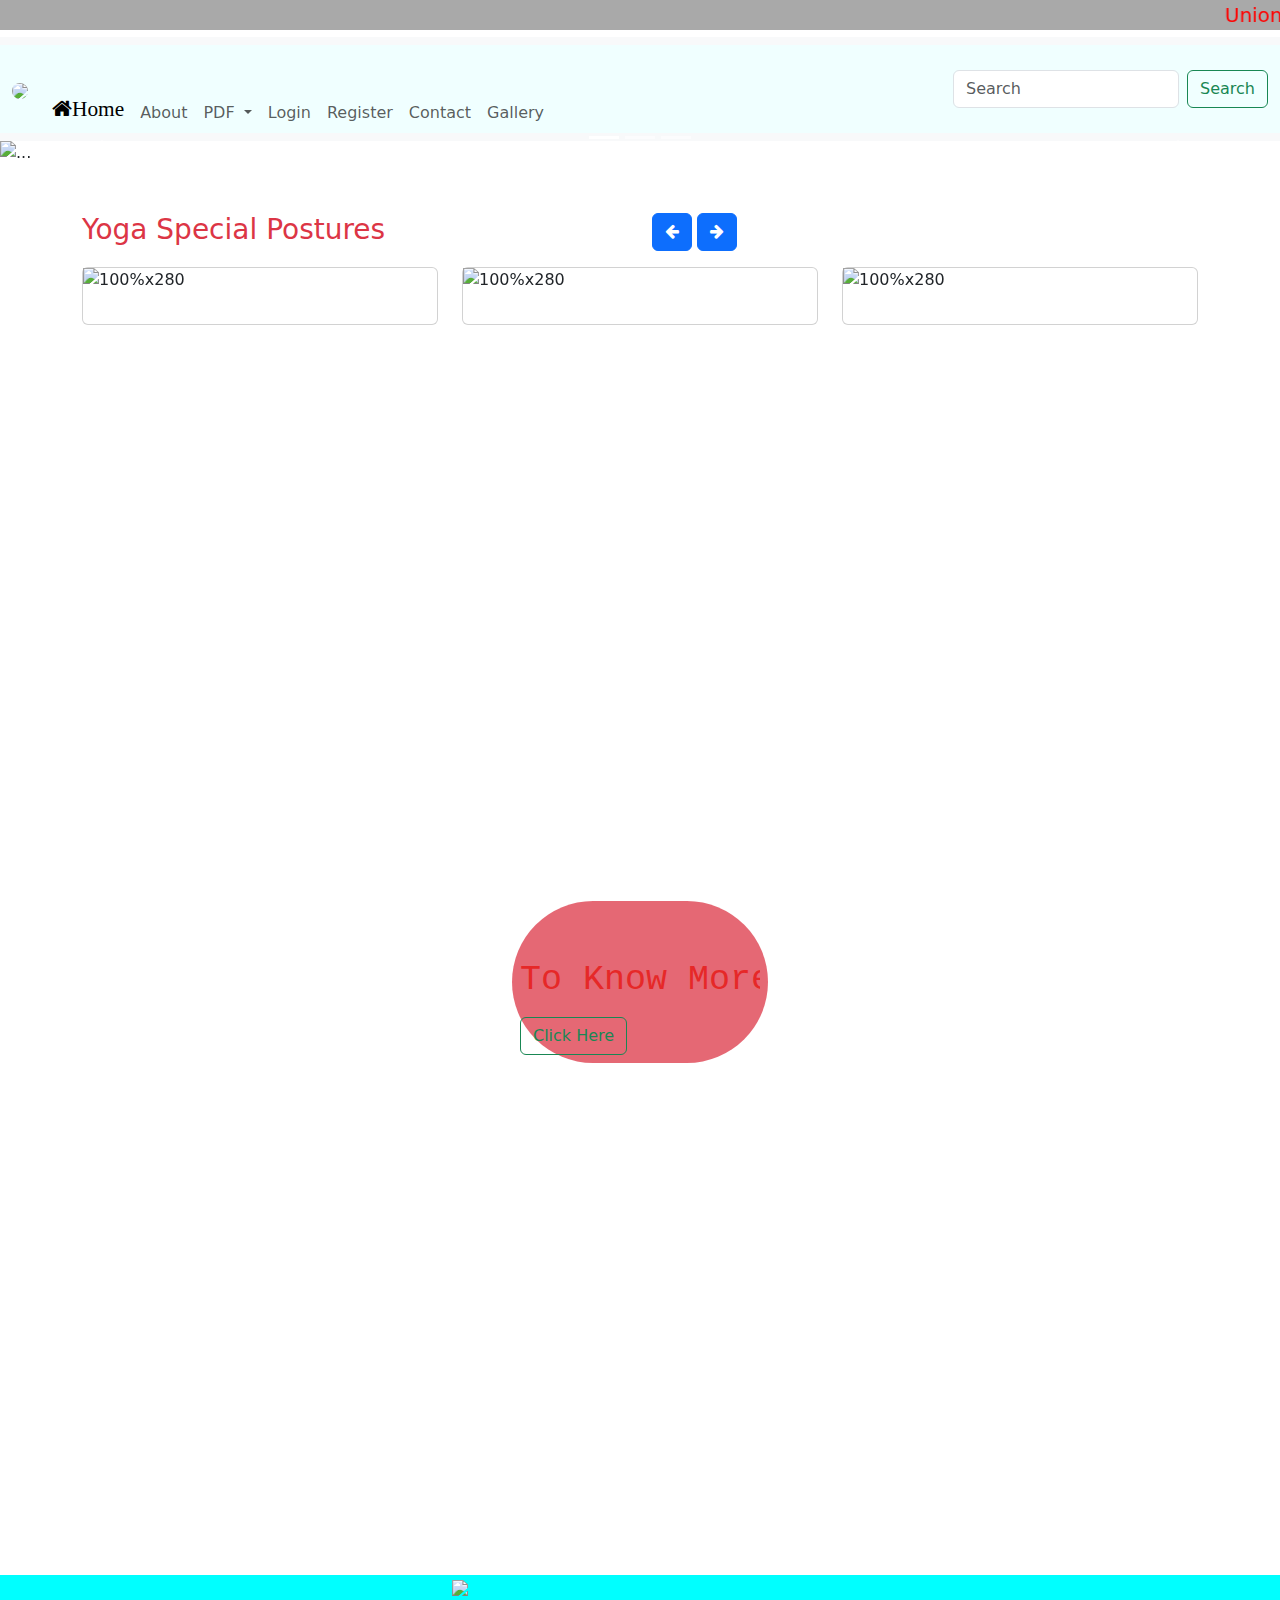
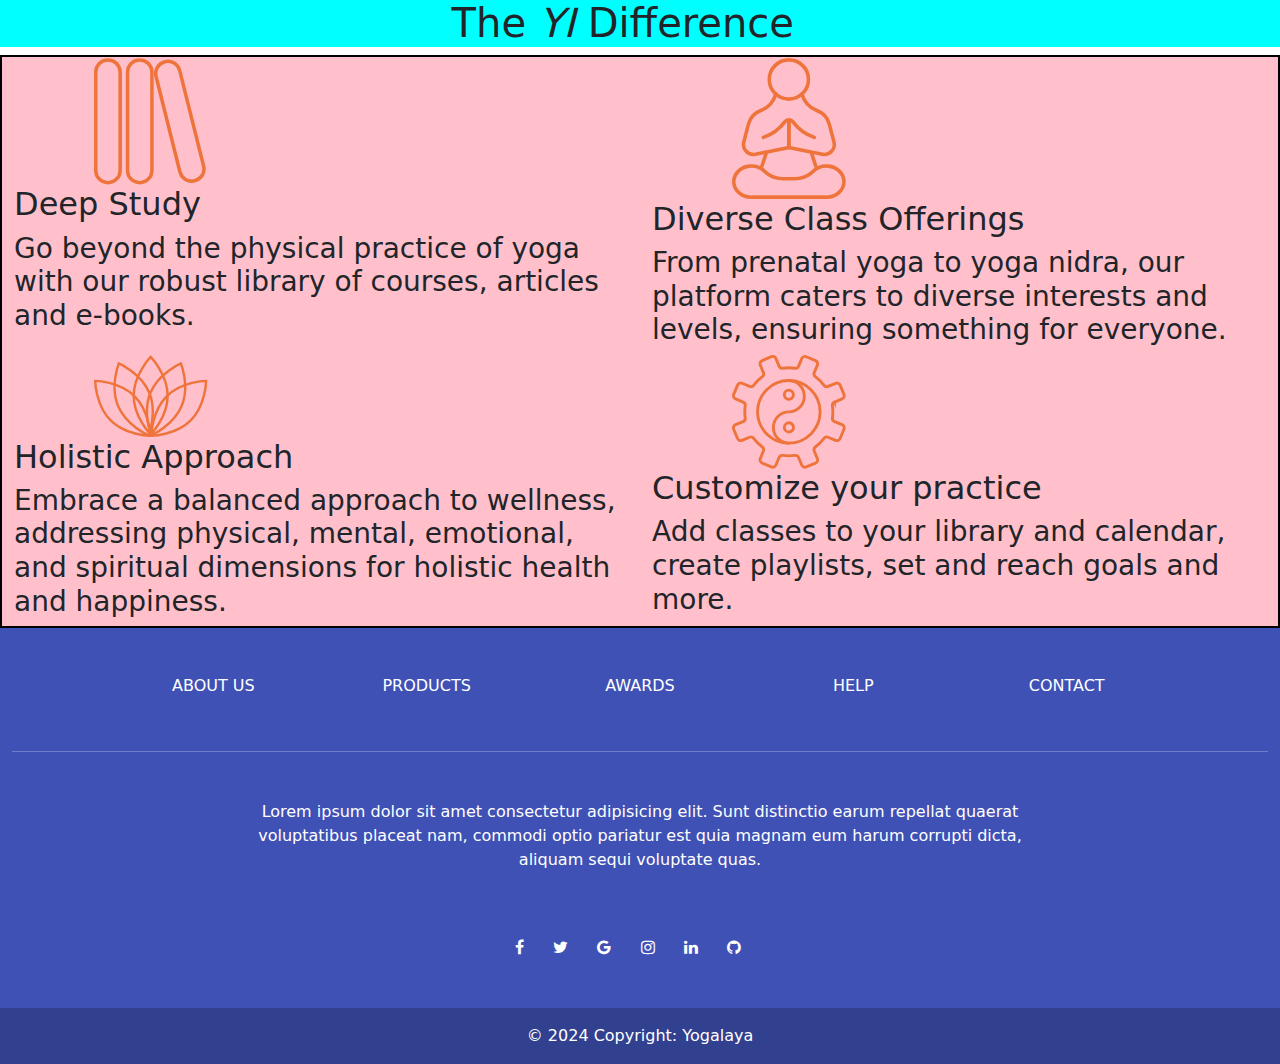
==== index.html @ 9efe3488 "made changes on gallery" ====
<!DOCTYPE html>
<html lang="en">

<head>
  <meta charset="UTF-8">
  <meta name="viewport" content="width=device-width, initial-scale=1.0">
  <title>Yogalaya</title>
  <link rel="icon" type="image/x-icon" href="https://res.cloudinary.com/dsdcaxwpg/image/upload/v1716779270/logo_gsv4ko.png">
  <!-- for boostrap css -->
  <link rel="stylesheet" href="https://cdn.jsdelivr.net/npm/bootstrap@5.3.2/dist/css/bootstrap.min.css">
  <!-- for icons -->
  <link rel="stylesheet" href="https://cdnjs.cloudflare.com/ajax/libs/font-awesome/4.7.0/css/font-awesome.min.css">
  <!-- for social media icons -->
  <link rel="stylesheet" href="../projects/bootstrap-social.css">
  <!-- for bootstrap javascript -->
  <script src="https://cdn.jsdelivr.net/npm/bootstrap@5.3.3/dist/js/bootstrap.bundle.min.js"></script>

  <script src="https://ajax.googleapis.com/ajax/libs/jquery/3.7.1/jquery.min.js"></script>
  <script src="https://maxcdn.bootstrapcdn.com/bootstrap/3.4.1/js/bootstrap.min.js"></script>
  <style>
    .img {
      background-image: url(https://res.cloudinary.com/dsdcaxwpg/image/upload/v1716866600/DeWatermark.ai_1716866558575_eyki8v.png);
      background-repeat: no-repeat;
      background-size:cover;
      background-position: center;
      background-attachment: scroll;      
    }
    a{
      text-decoration: none;
    }
    svg,col,row{
			width: 30%;
			padding-left: 70px;
			margin-left: 10px;
			font-size: 16px;
		}

</style>
</head>

<body>
  <marquee style="color: red;background-color: darkgray;height: 30px;">
    <blockquote class="blockquote">Union Between <code>Individual self</code> with the <code>supreme self</code>
    </blockquote>
  </marquee>
  <nav class="navbar navbar-expand-lg bg-body-tertiary">
    <div class="container-fluid" style="background-color: azure;">
      <a class="navbar-brand" href="#">
        <img class="rounded-pill opacity-100%"
          src="https://res.cloudinary.com/dsdcaxwpg/image/upload/v1716779270/logo_gsv4ko.png" style="width: 90px;">
      </a>
      <button class="navbar-toggler" type="button" data-bs-toggle="collapse" data-bs-target="#navbarSupportedContent"
        aria-controls="navbarSupportedContent" aria-expanded="false" aria-label="Toggle navigation">
        <span class="navbar-toggler-icon"></span>
      </button>
      <div class="collapse navbar-collapse" id="navbarSupportedContent">
        <ul class="navbar-nav me-auto mb-2 mb-lg-0 pt-5">
          <li class="nav-item">
            <a class="nav-link active fa fa-home fa-lg" aria-current="page" href="#home">Home</a>
          </li>
          <li class="nav-item">
            <a class="nav-link" href="#about">About</a>
          </li>
          <li class="nav-item dropdown">
            <a class="nav-link dropdown-toggle" href="#" role="button" data-bs-toggle="dropdown" aria-expanded="false">
              PDF
            </a>
            <ul class="dropdown-menu">
              <li><a class="dropdown-item" href="https://drive.google.com/file/d/1IRFhD2TI3NdzREsZwrHila8BC5tagI3j/view?usp=drive_link">Patanjali Yoga Sutras </a></li>
              <li><a class="dropdown-item" href="https://drive.google.com/file/d/1W2ZRJ4frJFdsuKiy84g6s6lE1JhQdzbI/view?usp=drive_link">Pranayama</a></li>
              
            </ul>
          </li>
          <li class="nav-item">
            <a class="nav-link" href="login.html">Login</a>
          </li>
          <li class="nav-item">
            <a class="nav-link" href="register.html">Register</a>
          </li>
          <li class="nav-item">
            <a class="nav-link" href="#contact">Contact</a>
          </li>
          <li class="nav-item">
            <a class="nav-link" href="expand_cards.html">Gallery</a>
          </li>
        </ul>
        <form class="d-flex" role="search">
          <input class="form-control me-2" type="search" placeholder="Search" aria-label="Search">
          <button class="btn btn-outline-success" type="submit">Search</button>
        </form>
      </div>
    </div>
  </nav>






  <div id="carouselExampleIndicators" class="carousel slide">
    <div class="carousel-indicators">
      <button type="button" data-bs-target="#carouselExampleIndicators" data-bs-slide-to="0" class="active" aria-current="true" aria-label="Slide 1"></button>
      <button type="button" data-bs-target="#carouselExampleIndicators" data-bs-slide-to="1" aria-label="Slide 2"></button>
      <button type="button" data-bs-target="#carouselExampleIndicators" data-bs-slide-to="2" aria-label="Slide 3"></button>
    </div>
    <div class="carousel-inner ">
      <div class="carousel-item active">
        <img src="https://res.cloudinary.com/dsdcaxwpg/image/upload/v1716913061/hqdefault_j7y69x.jpg" class="d-block w-100" alt="...">
      </div>
      <div class="carousel-item ">
        <img src="https://res.cloudinary.com/dsdcaxwpg/image/upload/v1716913164/PMYogaAward200_ltr1oc.jpg" class="d-block w-100" alt="...">
      </div>
      <div class="carousel-item">
        <img src="https://res.cloudinary.com/dsdcaxwpg/image/upload/v1716913159/IMG_3803-scaled_btefsd.jpg" class="d-block w-100" alt="...">
      </div>
    </div>
    <button class="carousel-control-prev" type="button" data-bs-target="#carouselExampleIndicators" data-bs-slide="prev">
      <span class="carousel-control-prev-icon" aria-hidden="true"></span>
      <span class="visually-hidden">Previous</span>
    </button>
    <button class="carousel-control-next" type="button" data-bs-target="#carouselExampleIndicators" data-bs-slide="next">
      <span class="carousel-control-next-icon" aria-hidden="true"></span>
      <span class="visually-hidden">Next</span>
    </button>
  </div>

  <section class="pt-5 pb-5">
    <div class="container">
        <div class="row">
            <div class="col-6">
                <h3 class="mb-3 text-danger">Yoga Special Postures</h3>
            </div>
            <div class="col-6 text-right">
                <a class="btn btn-primary mb-3 mr-1" href="#carouselExampleIndicators2" role="button"
                    data-slide="prev">
                    <i class="fa fa-arrow-left"></i>
                </a>
                <a class="btn btn-primary mb-3" href="#carouselExampleIndicators2" role="button" data-slide="next">
                    <i class="fa fa-arrow-right"></i>
                </a>
            </div>
            <div class="col-12">
                <div id="carouselExampleIndicators2" class="carousel slide" data-ride="carousel">

                    <div class="carousel-inner">
                        <div class="carousel-item active">
                            <div class="row">

                                <div class="col-md-4 mb-3">
                                    <div class="card">
                                        <img class="img-fluid" alt="100%x280"
                                            src="https://res.cloudinary.com/dsdcaxwpg/image/upload/v1717131434/pngtree-fantasy-pattern-light-effect-yoga-day-advertising-background-image_2560640_duym9g.jpg">
                                        <div class="card-body">
                          

                                        </div>
                                    </div>
                                </div>
                                <div class="col-md-4 mb-3">
                                    <div class="card">
                                        <img class="img-fluid" alt="100%x280"
                                            src="https://res.cloudinary.com/dsdcaxwpg/image/upload/v1717131754/pngtree-yoga-day-mandala-fantasy-pattern-light-effect-advertising-background-image_2560648_g2cmmq.jpg">
                                        <div class="card-body">


                                        </div>
                                    </div>
                                </div>
                                <div class="col-md-4 mb-3">
                                    <div class="card">
                                        <img class="img-fluid" alt="100%x280"
                                            src="https://res.cloudinary.com/dsdcaxwpg/image/upload/v1717131754/pngtree-black-and-white-flower-plant-border-yoga-action-silhouette-yoga-day-image_2560831_vmdaov.jpg">
                                        <div class="card-body">


                                        </div>
                                    </div>
                                </div>

                            </div>
                        </div>
                        <div class="carousel-item">
                            <div class="row">

                                <div class="col-md-4 mb-3">
                                    <div class="card">
                                        <img class="img-fluid" alt="100%x280"
                                            src="https://res.cloudinary.com/dsdcaxwpg/image/upload/v1717131754/pngtree-fantasy-starry-sky-yoga-day-people-silhouette-advertising-background-image_2560820_mrtaki.jpg">
                                        <div class="card-body">


                                        </div>

                                    </div>
                                </div>
                                <div class="col-md-4 mb-3">
                                    <div class="card">
                                        <img class="img-fluid" alt="100%x280"
                                            src="https://res.cloudinary.com/dsdcaxwpg/image/upload/v1717133335/pngtree-plant-flower-silhouette-yoga-pose-yoga-day-advertising-background-image_2560833_uetti3.jpg">
                                        <div class="card-body">


                                        </div>
                                    </div>
                                </div>
                                <div class="col-md-4 mb-3">
                                    <div class="card">
                                        <img class="img-fluid" alt="100%x280"
                                            src="https://res.cloudinary.com/dsdcaxwpg/image/upload/v1717133333/pngtree-sunset-trees-yoga-figure-silhouette-yoga-day-advertisement-background-image_2560756_cmai3d.jpg">
                                        <div class="card-body">
    

                                        </div>
                                    </div>
                                </div>

                            </div>
                        </div>
                        <div class="carousel-item">
                            <div class="row">

                                <div class="col-md-4 mb-3">
                                    <div class="card">
                                        <img class="img-fluid" alt="100%x280"
                                            src="https://res.cloudinary.com/dsdcaxwpg/image/upload/v1717133329/pngtree-yoga-day-retro-cartoon-sunset-landscape-illustration-cartoon-advertising-background-image_2560685_adjoti.jpg">
                                        <div class="card-body">


                                        </div>

                                    </div>
                                </div>
                                <div class="col-md-4 mb-3">
                                    <div class="card">
                                        <img class="img-fluid" alt="100%x280"
                                            src="https://res.cloudinary.com/dsdcaxwpg/image/upload/v1717133334/pngtree-yoga-app-advertisement-in-green-park-with-woman-and-smartphone-photo-image_48621720_ccothp.jpg">
                                        <div class="card-body">


                                        </div>
                                    </div>
                                </div>
                                <div class="col-md-4 mb-3">
                                    <div class="card">
                                        <img class="img-fluid" alt="100%x280"
                                            src="https://res.cloudinary.com/dsdcaxwpg/image/upload/v1717133333/pngtree-watercolor-painting-yoga-day-yoga-pose-painting-cartoon-advertising-background-image_2560779_ar3tyx.jpg">
                                        <div class="card-body">

                                        </div>
                                    </div>
                                </div>
                            </div>
                        </div>
                    </div>
                </div>
            </div>
        </div>
    </div>
</section>




  

  <div class="img container-fluid bg-opacity-75" id="home" style="padding: 40%;">
    <div class="bg-danger p-2 text-white bg-opacity-75" style="border-radius: 100px;">
        <h1 style="color: rgb(230, 40, 40); padding-top: 50px;"><pre>To Know More</pre></h1>
        <a href="s.html" style="align-content: center;"><button class="btn btn-outline-success">Click Here</button></a>
    </div>
  </div>

  <div class="container-fluid justify-content-center" style="background-color: aqua;" id="about">
    <img
    src="https://images.ctfassets.net/p0sybd6jir6r/3WQ8EYumUqzbApAmaRlaWs/d8b255bd928be524a559bf1b6b41c7d2/Meditation.png?q=70&amp;w=360&amp;fm=webp"
    loading="lazy" decoding="async" style="padding-left: 35%;">
  <h1  style="padding-left: 35%;">The <i>YI</i> Difference</h1>
  </div>

  <div class="container-fluid" style="border: 2px solid black;background-color: pink;">
    <div class="row">
      <div class="col">
        <svg viewBox="0 0 65 73" fill="none" xmlns="http://www.w3.org/2000/svg"
          class="css-1oeel1h">
          <g stroke="#EF743C" stroke-width="2" stroke-miterlimit="10">
            <path
              d="M7.942 1.645h-.005A6.937 6.937 0 001 8.582v56.017a6.937 6.937 0 006.938 6.937h.004a6.938 6.938 0 006.937-6.937V8.582a6.938 6.938 0 00-6.937-6.937zM26.034 1.645h-.005a6.937 6.937 0 00-6.937 6.937v56.017a6.937 6.937 0 006.937 6.937h.005A6.938 6.938 0 0032.97 64.6V8.582a6.938 6.938 0 00-6.937-6.937zM40.389 2.683l-.005.001a6.937 6.937 0 00-5.047 8.413l13.59 54.344a6.938 6.938 0 008.413 5.047l.004-.001a6.938 6.938 0 005.047-8.413L48.802 7.73a6.938 6.938 0 00-8.412-5.047z">
            </path>
          </g>
        </svg>
        <h2>Deep Study</h2>
        <h3>Go beyond the physical practice of yoga with our robust library of courses, articles and e-books.
        </h3>
      </div>
      <div class="col">
        <svg viewBox="0 0 64 80" fill="none" xmlns="http://www.w3.org/2000/svg"
          class="css-6noqlr">
          <g stroke="#EF743C" stroke-width="2" stroke-miterlimit="10" stroke-linecap="round">
            <path
              d="M31.874 23.597c6.068 0 10.988-4.92 10.988-10.987 0-6.069-4.92-10.988-10.988-10.988S20.887 6.542 20.887 12.61s4.919 10.987 10.987 10.987z">
            </path>
            <path
              d="M24.544 20.66c-.337 1.366-1.092 3.55-2.887 5.6-1.671 1.908-3.655 3.037-5.467 3.7-3.396 1.245-6 4.025-6.92 7.525-.922 3.5-1.776 6.745-2.663 10.12-1.05 3.984 2.445 7.688 6.483 6.876 6.262-1.263 12.52-2.526 18.783-3.788V35.585">
            </path>
            <path
              d="M46.143 45.03c-6.008-2.016-9.712-5.658-11.833-8.545-1.209-1.642-3.667-1.642-4.871 0-2.125 2.887-5.825 6.529-11.834 8.546M62.732 69.376c-.259-4.25-4.055-7.787-8.825-8.204-3.338-.292-6.375.9-8.375 2.92-2.609 2.63-6.375 4.118-10.321 4.118h-6.675c-3.946 0-7.713-1.488-10.321-4.117-2.004-2.02-5.038-3.213-8.375-2.92-4.77.416-8.563 3.953-8.825 8.203-.308 5.046 4.208 9.221 9.82 9.221.376 0 .742-.02 1.105-.058h39.862c.363.037.73.058 1.105.058 5.612 0 10.129-4.175 9.82-9.22h.005zM19.145 54.022L16.77 61.13">
            </path>
            <path
              d="M39.202 20.66c.338 1.366 1.092 3.55 2.888 5.6 1.67 1.908 3.654 3.037 5.466 3.7 3.396 1.245 6 4.025 6.921 7.525l2.663 10.12c1.05 3.984-2.446 7.688-6.484 6.876-6.262-1.263-12.52-2.526-18.783-3.788V35.585M44.602 54.022l2.375 7.108">
            </path>
          </g>
        </svg>
        <h2>Diverse Class Offerings</h2>
        <h3>From prenatal yoga to yoga nidra, our platform caters to diverse interests and levels, ensuring
          something for everyone.</h3>
      </div>
    </div>
    <div class="row">
      <div class="col">
        <svg viewBox="0 0 94 68" fill="none" xmlns="http://www.w3.org/2000/svg"
          class="css-qjnf6z">
          <g stroke="#EF743C" stroke-width="2" stroke-miterlimit="10">
            <path
              d="M60.621 33.555c0 17.638-13.97 31.934-13.97 31.934S32.68 51.193 32.68 33.555c0-17.637 13.97-31.933 13.97-31.933s13.971 14.296 13.971 31.933z">
            </path>
            <path
              d="M45.55 31.139c6.75 16.291-.687 34.85-.687 34.85s-18.38-7.863-25.13-24.155c-6.75-16.291.688-34.85.688-34.85s18.38 7.863 25.13 24.154z">
            </path>
            <path
              d="M46.433 31.139c-6.75 16.291.688 34.85.688 34.85S65.5 58.126 72.25 41.834c6.75-16.291-.688-34.85-.688-34.85s-18.379 7.863-25.129 24.154z">
            </path>
            <path
              d="M33.458 34.026c12.467 12.467 12.7 32.442 12.7 32.458-.016 0-19.991-.233-32.458-12.7C1.233 41.319 1 21.343 1 21.327c.017 0 19.992.233 32.458 12.7zM59.84 34.026c-12.466 12.467-12.7 32.442-12.7 32.458.017 0 19.992-.233 32.459-12.7 12.467-12.466 12.7-32.441 12.7-32.458-.017 0-19.992.233-32.458 12.7z">
            </path>
          </g>
        </svg>
        <h2>Holistic Approach</h2>
        <h3>Embrace a balanced approach to wellness, addressing physical, mental, emotional, and spiritual
          dimensions for holistic health and happiness.</h3>
      </div>
      <div class="col">
        <svg viewBox="0 0 79 79" fill="none" xmlns="http://www.w3.org/2000/svg"
          class="css-14z8s9i">
          <g stroke="#EF743C" stroke-width="2" stroke-miterlimit="10">
            <path
              d="M39.325 60.945c11.945 0 21.629-9.684 21.629-21.63 0-11.945-9.684-21.628-21.63-21.628-11.945 0-21.629 9.683-21.629 21.629 0 11.945 9.684 21.629 21.63 21.629z">
            </path>
            <path
              d="M70.942 32.557l5.217-2.158a2.397 2.397 0 001.296-3.13l-2.65-6.4a2.394 2.394 0 00-3.13-1.295l-5.216 2.162c-1 .413-2.163.117-2.813-.75a30.255 30.255 0 00-5.987-6 2.378 2.378 0 01-.75-2.812l2.158-5.205a2.395 2.395 0 00-1.296-3.129l-6.404-2.654a2.397 2.397 0 00-3.13 1.296L46.085 7.69a2.382 2.382 0 01-2.521 1.459c-2.78-.392-5.633-.4-8.48.004a2.377 2.377 0 01-2.516-1.459l-2.162-5.216a2.399 2.399 0 00-3.13-1.296l-6.4 2.654a2.397 2.397 0 00-1.295 3.13l2.158 5.212c.412 1 .117 2.162-.75 2.812a30.258 30.258 0 00-6 5.988 2.372 2.372 0 01-2.813.75l-5.208-2.159a2.395 2.395 0 00-3.13 1.296l-2.65 6.4a2.399 2.399 0 001.297 3.13l5.208 2.158c1 .412 1.608 1.45 1.454 2.52-.391 2.78-.396 5.63.009 8.476a2.377 2.377 0 01-1.459 2.516L2.48 48.224a2.394 2.394 0 00-1.296 3.129l2.65 6.404a2.394 2.394 0 003.129 1.296l5.212-2.163c1-.412 2.163-.116 2.813.75 1.73 2.3 3.75 4.313 5.992 6a2.38 2.38 0 01.754 2.813l-2.159 5.208a2.399 2.399 0 001.296 3.13l6.4 2.65a2.399 2.399 0 003.13-1.297l2.158-5.208c.412-1 1.45-1.608 2.52-1.458 2.78.392 5.634.396 8.48-.004a2.377 2.377 0 012.516 1.458l2.159 5.212a2.396 2.396 0 003.129 1.296l6.404-2.65a2.394 2.394 0 001.296-3.129L56.9 66.45c-.412-1-.116-2.163.75-2.813 2.3-1.729 4.313-3.75 6-5.992a2.38 2.38 0 012.813-.754l5.208 2.159a2.395 2.395 0 003.13-1.296l2.65-6.404a2.399 2.399 0 00-1.296-3.13l-5.213-2.158a2.382 2.382 0 01-1.458-2.52 30.39 30.39 0 00-.004-8.476 2.377 2.377 0 011.458-2.516l.004.008z">
            </path>
            <path d="M39.324 17.749c5.909 0 10.7 4.842 10.7 10.817 0 5.975-4.791 10.816-10.7 10.816"></path>
            <path
              d="M39.325 61.011c-5.908 0-10.7-4.841-10.7-10.816 0-5.975 4.792-10.817 10.7-10.817M39.323 30.65a3.163 3.163 0 100-6.326 3.163 3.163 0 000 6.325z">
            </path>
            <path d="M39.323 53.245a3.163 3.163 0 100-6.325 3.163 3.163 0 000 6.325z"></path>
          </g>
        </svg>
        <h2>Customize your practice</h2>
        <h3>Add classes to your library and calendar, create playlists, set and reach goals and more.</h3>
      </div>
    </div>
  </div>
      <!-- Footer -->
      <footer class="text-center text-white" style="background-color: #3f51b5" id="contact">
        <!-- Grid container -->
        <div class="container-fluid">
          <!-- Section: Links -->
          <section class="">
            <!-- Grid row-->
            <div class="row text-center d-flex justify-content-center pt-5">
              <!-- Grid column -->
              <div class="col-md-2">
                <h6 class="text-uppercase font-weight-bold">
                  <a href="#!" class="text-white">About us</a>
                </h6>
              </div>
              <!-- Grid column -->

              <!-- Grid column -->
              <div class="col-md-2">
                <h6 class="text-uppercase font-weight-bold">
                  <a href="#!" class="text-white">Products</a>
                </h6>
              </div>
              <!-- Grid column -->

              <!-- Grid column -->
              <div class="col-md-2">
                <h6 class="text-uppercase font-weight-bold">
                  <a href="#!" class="text-white">Awards</a>
                </h6>
              </div>
              <!-- Grid column -->

              <!-- Grid column -->
              <div class="col-md-2">
                <h6 class="text-uppercase font-weight-bold">
                  <a href="#!" class="text-white">Help</a>
                </h6>
              </div>
              <!-- Grid column -->

              <!-- Grid column -->
              <div class="col-md-2">
                <h6 class="text-uppercase font-weight-bold">
                  <a href="#!" class="text-white">Contact</a>
                </h6>
              </div>
              <!-- Grid column -->
            </div>
            <!-- Grid row-->
          </section>
          <!-- Section: Links -->

          <hr class="my-5" />

          <!-- Section: Text -->
          <section class="mb-5">
            <div class="row d-flex justify-content-center">
              <div class="col-lg-8">
                <p>
                  Lorem ipsum dolor sit amet consectetur adipisicing elit. Sunt
                  distinctio earum repellat quaerat voluptatibus placeat nam,
                  commodi optio pariatur est quia magnam eum harum corrupti
                  dicta, aliquam sequi voluptate quas.
                </p>
              </div>
            </div>
          </section>
          <!-- Section: Text -->

          <!-- Section: Social -->
          <section class="text-center mb-5">
            <a href="https://www.facebook.com/" class="text-white me-4">
              <i class="fa fa-facebook-f"></i>
            </a>
            <a href="https://www.twitter.com" class="text-white me-4">
              <i class="fa fa-twitter"></i>
            </a>
            <a href="https://www.google.com" class="text-white me-4">
              <i class="fa fa-google"></i>
            </a>
            <a href="https://www.instagram.com" class="text-white me-4">
              <i class="fa fa-instagram"></i>
            </a>
            <a href="https://www.linkedin.com" class="text-white me-4">
              <i class="fa fa-linkedin"></i>
            </a>
            <a href="https://www.github.com" class="text-white me-4">
              <i class="fa fa-github"></i>
            </a>
          </section>
          <!-- Section: Social -->
        </div>
        <!-- Grid container -->

        <!-- Copyright -->
        <div class="text-center p-3" style="background-color: rgba(0, 0, 0, 0.2)">
          © 2024 Copyright:
          <a class="text-white" href="">Yogalaya</a>
        </div>
        <!-- Copyright -->
      </footer>
      <!-- Footer -->
    <!-- End of .container -->

      <!-- JavaScript dependencies -->
      <script type="text/javascript" src="https://code.jquery.com/jquery-3.3.1.slim.min.js"></script>
      <script type="text/javascript"
          src="https://cdnjs.cloudflare.com/ajax/libs/popper.js/1.14.0/umd/popper.min.js"></script>
      <script type="text/javascript"
          src="https://stackpath.bootstrapcdn.com/bootstrap/4.1.0/js/bootstrap.min.js"></script>
</body>

</html>
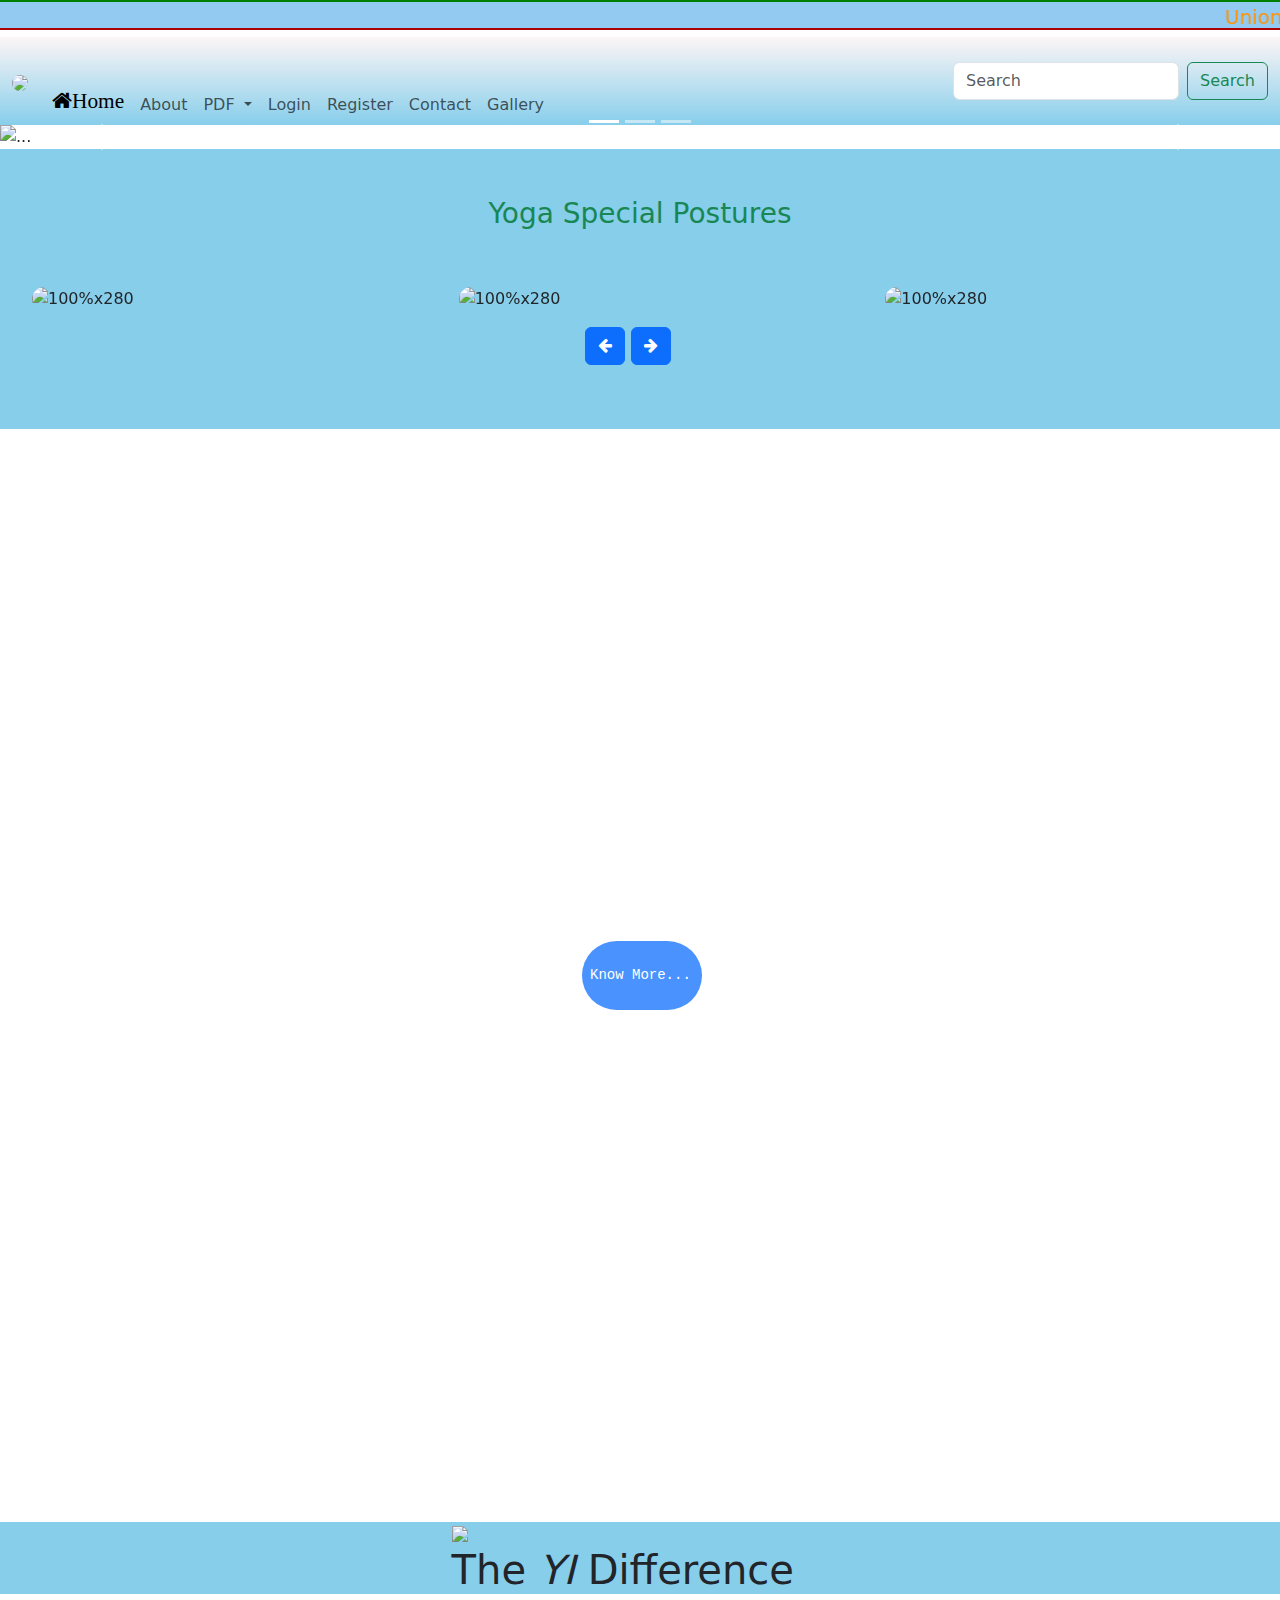
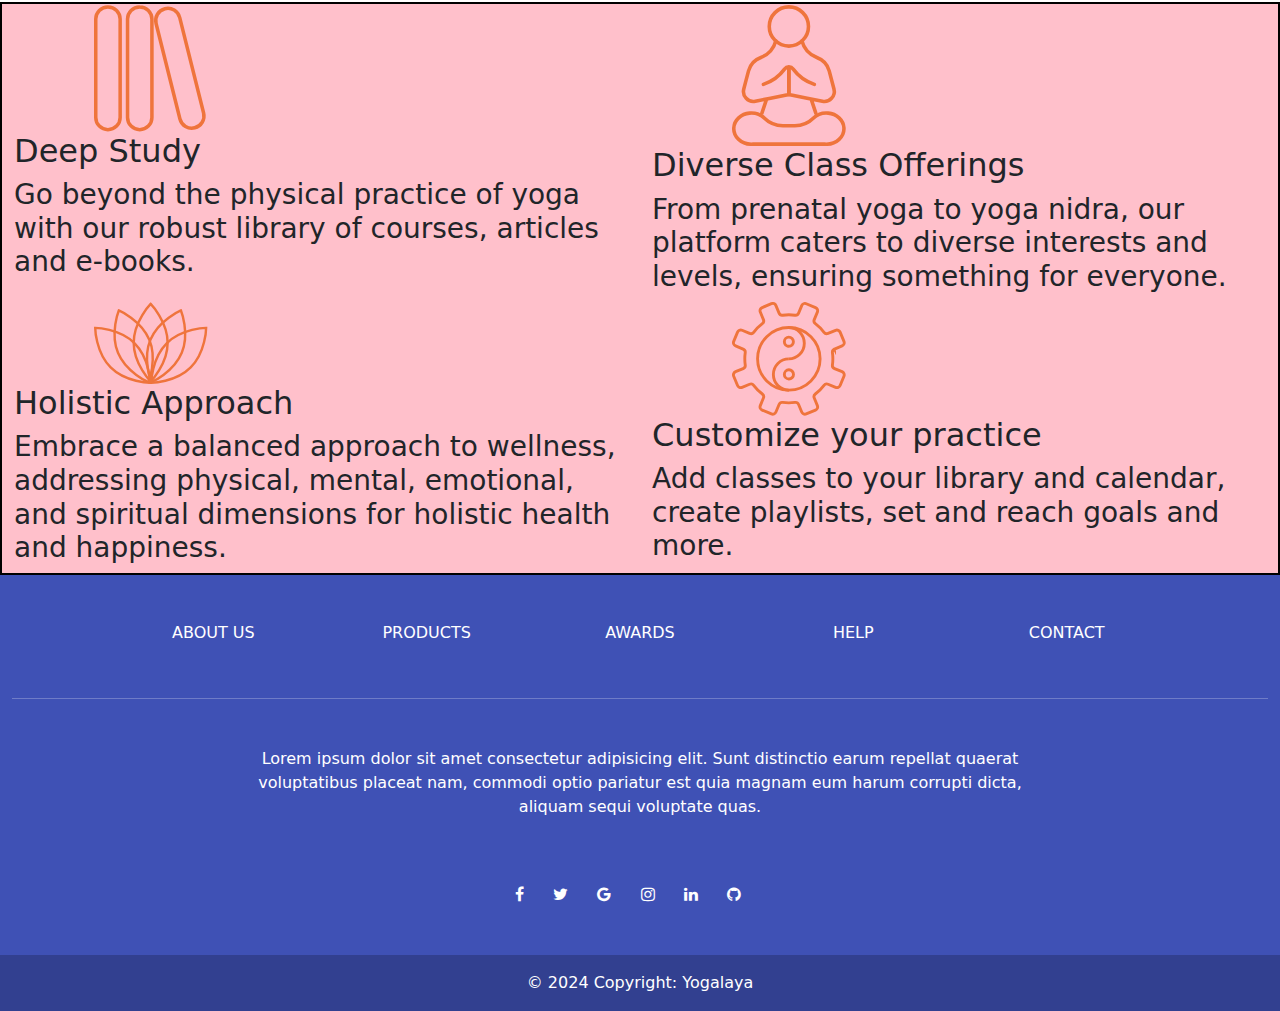
==== commit b4f3e185: "changes made" ====
--- a/index.html
+++ b/index.html
@@ -35,16 +35,29 @@
 			font-size: 16px;
 		}
 
+    .cardimg{
+      width: 400px;
+      height: 300px;
+      margin-left: 20px;
+      margin-top: 40px;
+      border-radius: 20px;
+    }
+    .cardimg:hover{
+      box-shadow: 4px 4px 20px rgb(255, 255, 255);
+      border:2px solid rgb(67, 150, 245); 
+    }
 </style>
 </head>
 
 <body>
-  <marquee style="color: red;background-color: darkgray;height: 30px;">
-    <blockquote class="blockquote">Union Between <code>Individual self</code> with the <code>supreme self</code>
+  
+  <marquee style="color: rgb(255, 147, 7);background-color: rgb(146, 202, 242);height: 30px; border-top: 2px solid green; border-bottom: 2px solid rgb(171, 3, 3);">
+    <blockquote class="blockquote" >Union Between <code>Individual self</code> with the <code>supreme self</code>
     </blockquote>
   </marquee>
-  <nav class="navbar navbar-expand-lg bg-body-tertiary">
-    <div class="container-fluid" style="background-color: azure;">
+  
+  <nav class="navbar navbar-expand-lg bg-body-tertiary pb-0 pt-0">
+    <div class="container-fluid" style="background-image:linear-gradient(to bottom,rgba(255, 244, 244, 0.688),skyblue); margin-bottom: 0px;">
       <a class="navbar-brand" href="#">
         <img class="rounded-pill opacity-100%"
           src="https://res.cloudinary.com/dsdcaxwpg/image/upload/v1716779270/logo_gsv4ko.png" style="width: 90px;">
@@ -59,7 +72,7 @@
             <a class="nav-link active fa fa-home fa-lg" aria-current="page" href="#home">Home</a>
           </li>
           <li class="nav-item">
-            <a class="nav-link" href="#about">About</a>
+            <a class="nav-link" href="#">About</a>
           </li>
           <li class="nav-item dropdown">
             <a class="nav-link dropdown-toggle" href="#" role="button" data-bs-toggle="dropdown" aria-expanded="false">
@@ -91,12 +104,6 @@
       </div>
     </div>
   </nav>
-
-
-
-
-
-
   <div id="carouselExampleIndicators" class="carousel slide">
     <div class="carousel-indicators">
       <button type="button" data-bs-target="#carouselExampleIndicators" data-bs-slide-to="0" class="active" aria-current="true" aria-label="Slide 1"></button>
@@ -104,15 +111,16 @@
       <button type="button" data-bs-target="#carouselExampleIndicators" data-bs-slide-to="2" aria-label="Slide 3"></button>
     </div>
     <div class="carousel-inner ">
-      <div class="carousel-item active">
-        <img src="https://res.cloudinary.com/dsdcaxwpg/image/upload/v1716913061/hqdefault_j7y69x.jpg" class="d-block w-100" alt="...">
-      </div>
-      <div class="carousel-item ">
-        <img src="https://res.cloudinary.com/dsdcaxwpg/image/upload/v1716913164/PMYogaAward200_ltr1oc.jpg" class="d-block w-100" alt="...">
-      </div>
       <div class="carousel-item">
         <img src="https://res.cloudinary.com/dsdcaxwpg/image/upload/v1716913159/IMG_3803-scaled_btefsd.jpg" class="d-block w-100" alt="...">
       </div>
+      <div class="carousel-item ">
+        <img src="https://res.cloudinary.com/dsdcaxwpg/image/upload/v1716913061/hqdefault_j7y69x.jpg" class="d-block w-100" alt="...">
+      </div>
+      <div class="carousel-item active">
+        <img src="https://res.cloudinary.com/dsdcaxwpg/image/upload/v1716913164/PMYogaAward200_ltr1oc.jpg" class="d-block w-100" alt="...">
+      </div>
+
     </div>
     <button class="carousel-control-prev" type="button" data-bs-target="#carouselExampleIndicators" data-bs-slide="prev">
       <span class="carousel-control-prev-icon" aria-hidden="true"></span>
@@ -124,21 +132,13 @@
     </button>
   </div>
 
-  <section class="pt-5 pb-5">
-    <div class="container">
+  <section class="pt-5 pb-5" style="background-color: skyblue">
+    <div class="container-fluid" style="align-items: center;">
         <div class="row">
-            <div class="col-6">
-                <h3 class="mb-3 text-danger">Yoga Special Postures</h3>
+            <div class="col-12">
+                <h3 class="mb-3 text-success" style="text-align: center;">Yoga Special Postures</h3>
             </div>
-            <div class="col-6 text-right">
-                <a class="btn btn-primary mb-3 mr-1" href="#carouselExampleIndicators2" role="button"
-                    data-slide="prev">
-                    <i class="fa fa-arrow-left"></i>
-                </a>
-                <a class="btn btn-primary mb-3" href="#carouselExampleIndicators2" role="button" data-slide="next">
-                    <i class="fa fa-arrow-right"></i>
-                </a>
-            </div>
+            
             <div class="col-12">
                 <div id="carouselExampleIndicators2" class="carousel slide" data-ride="carousel">
 
@@ -146,9 +146,9 @@
                         <div class="carousel-item active">
                             <div class="row">
 
-                                <div class="col-md-4 mb-3">
-                                    <div class="card">
-                                        <img class="img-fluid" alt="100%x280"
+                                <div class="col-md-4 " >
+                                    <div >
+                                        <img alt="100%x280"  class="cardimg"
                                             src="https://res.cloudinary.com/dsdcaxwpg/image/upload/v1717131434/pngtree-fantasy-pattern-light-effect-yoga-day-advertising-background-image_2560640_duym9g.jpg">
                                         <div class="card-body">
                           
@@ -157,8 +157,8 @@
                                     </div>
                                 </div>
                                 <div class="col-md-4 mb-3">
-                                    <div class="card">
-                                        <img class="img-fluid" alt="100%x280"
+                                    <div >
+                                        <img  alt="100%x280" class="cardimg"
                                             src="https://res.cloudinary.com/dsdcaxwpg/image/upload/v1717131754/pngtree-yoga-day-mandala-fantasy-pattern-light-effect-advertising-background-image_2560648_g2cmmq.jpg">
                                         <div class="card-body">
 
@@ -167,8 +167,8 @@
                                     </div>
                                 </div>
                                 <div class="col-md-4 mb-3">
-                                    <div class="card">
-                                        <img class="img-fluid" alt="100%x280"
+                                    <div >
+                                        <img  alt="100%x280" class="cardimg"
                                             src="https://res.cloudinary.com/dsdcaxwpg/image/upload/v1717131754/pngtree-black-and-white-flower-plant-border-yoga-action-silhouette-yoga-day-image_2560831_vmdaov.jpg">
                                         <div class="card-body">
 
@@ -183,8 +183,8 @@
                             <div class="row">
 
                                 <div class="col-md-4 mb-3">
-                                    <div class="card">
-                                        <img class="img-fluid" alt="100%x280"
+                                    <div >
+                                        <img class="cardimg" alt="100%x280"
                                             src="https://res.cloudinary.com/dsdcaxwpg/image/upload/v1717131754/pngtree-fantasy-starry-sky-yoga-day-people-silhouette-advertising-background-image_2560820_mrtaki.jpg">
                                         <div class="card-body">
 
@@ -194,8 +194,8 @@
                                     </div>
                                 </div>
                                 <div class="col-md-4 mb-3">
-                                    <div class="card">
-                                        <img class="img-fluid" alt="100%x280"
+                                    <div >
+                                        <img alt="100%x280" class="cardimg"
                                             src="https://res.cloudinary.com/dsdcaxwpg/image/upload/v1717133335/pngtree-plant-flower-silhouette-yoga-pose-yoga-day-advertising-background-image_2560833_uetti3.jpg">
                                         <div class="card-body">
 
@@ -204,8 +204,8 @@
                                     </div>
                                 </div>
                                 <div class="col-md-4 mb-3">
-                                    <div class="card">
-                                        <img class="img-fluid" alt="100%x280"
+                                    <div >
+                                        <img class="cardimg" alt="100%x280"
                                             src="https://res.cloudinary.com/dsdcaxwpg/image/upload/v1717133333/pngtree-sunset-trees-yoga-figure-silhouette-yoga-day-advertisement-background-image_2560756_cmai3d.jpg">
                                         <div class="card-body">
     
@@ -220,8 +220,8 @@
                             <div class="row">
 
                                 <div class="col-md-4 mb-3">
-                                    <div class="card">
-                                        <img class="img-fluid" alt="100%x280"
+                                    <div >
+                                        <img class="cardimg" alt="100%x280"
                                             src="https://res.cloudinary.com/dsdcaxwpg/image/upload/v1717133329/pngtree-yoga-day-retro-cartoon-sunset-landscape-illustration-cartoon-advertising-background-image_2560685_adjoti.jpg">
                                         <div class="card-body">
 
@@ -231,8 +231,8 @@
                                     </div>
                                 </div>
                                 <div class="col-md-4 mb-3">
-                                    <div class="card">
-                                        <img class="img-fluid" alt="100%x280"
+                                    <div >
+                                        <img class="cardimg" alt="100%x280"
                                             src="https://res.cloudinary.com/dsdcaxwpg/image/upload/v1717133334/pngtree-yoga-app-advertisement-in-green-park-with-woman-and-smartphone-photo-image_48621720_ccothp.jpg">
                                         <div class="card-body">
 
@@ -241,8 +241,8 @@
                                     </div>
                                 </div>
                                 <div class="col-md-4 mb-3">
-                                    <div class="card">
-                                        <img class="img-fluid" alt="100%x280"
+                                    <div >
+                                        <img class="cardimg" alt="100%x280"
                                             src="https://res.cloudinary.com/dsdcaxwpg/image/upload/v1717133333/pngtree-watercolor-painting-yoga-day-yoga-pose-painting-cartoon-advertising-background-image_2560779_ar3tyx.jpg">
                                         <div class="card-body">
 
@@ -254,8 +254,19 @@
                     </div>
                 </div>
             </div>
+          <div class="row">
+          <div class="col-12" style="text-align: center;">
+              <a class="btn btn-primary mb-3 mr-1" href="#carouselExampleIndicators2" role="button" data-slide="prev">
+                  <i class="fa fa-arrow-left"></i>
+              </a>
+              <a class="btn btn-primary mb-3" href="#carouselExampleIndicators2" role="button" data-slide="next">
+                  <i class="fa fa-arrow-right"></i>
+              </a>
+          </div>
+          </div>
         </div>
     </div>
+
 </section>
 
 
@@ -264,13 +275,13 @@
   
 
   <div class="img container-fluid bg-opacity-75" id="home" style="padding: 40%;">
-    <div class="bg-danger p-2 text-white bg-opacity-75" style="border-radius: 100px;">
-        <h1 style="color: rgb(230, 40, 40); padding-top: 50px;"><pre>To Know More</pre></h1>
-        <a href="s.html" style="align-content: center;"><button class="btn btn-outline-success">Click Here</button></a>
+    <div class="bg-primary p-2 text-white bg-opacity-75" style="border-radius: 100px; width: 120px;margin-left: 70px">
+        <a  href="s.html" style="color:white ;"><p style="font-size: larger;"><pre>Know More...</pre></p>
+        </a>
     </div>
   </div>
 
-  <div class="container-fluid justify-content-center" style="background-color: aqua;" id="about">
+  <div class="container-fluid justify-content-center" style="background-color:skyblue">
     <img
     src="https://images.ctfassets.net/p0sybd6jir6r/3WQ8EYumUqzbApAmaRlaWs/d8b255bd928be524a559bf1b6b41c7d2/Meditation.png?q=70&amp;w=360&amp;fm=webp"
     loading="lazy" decoding="async" style="padding-left: 35%;">
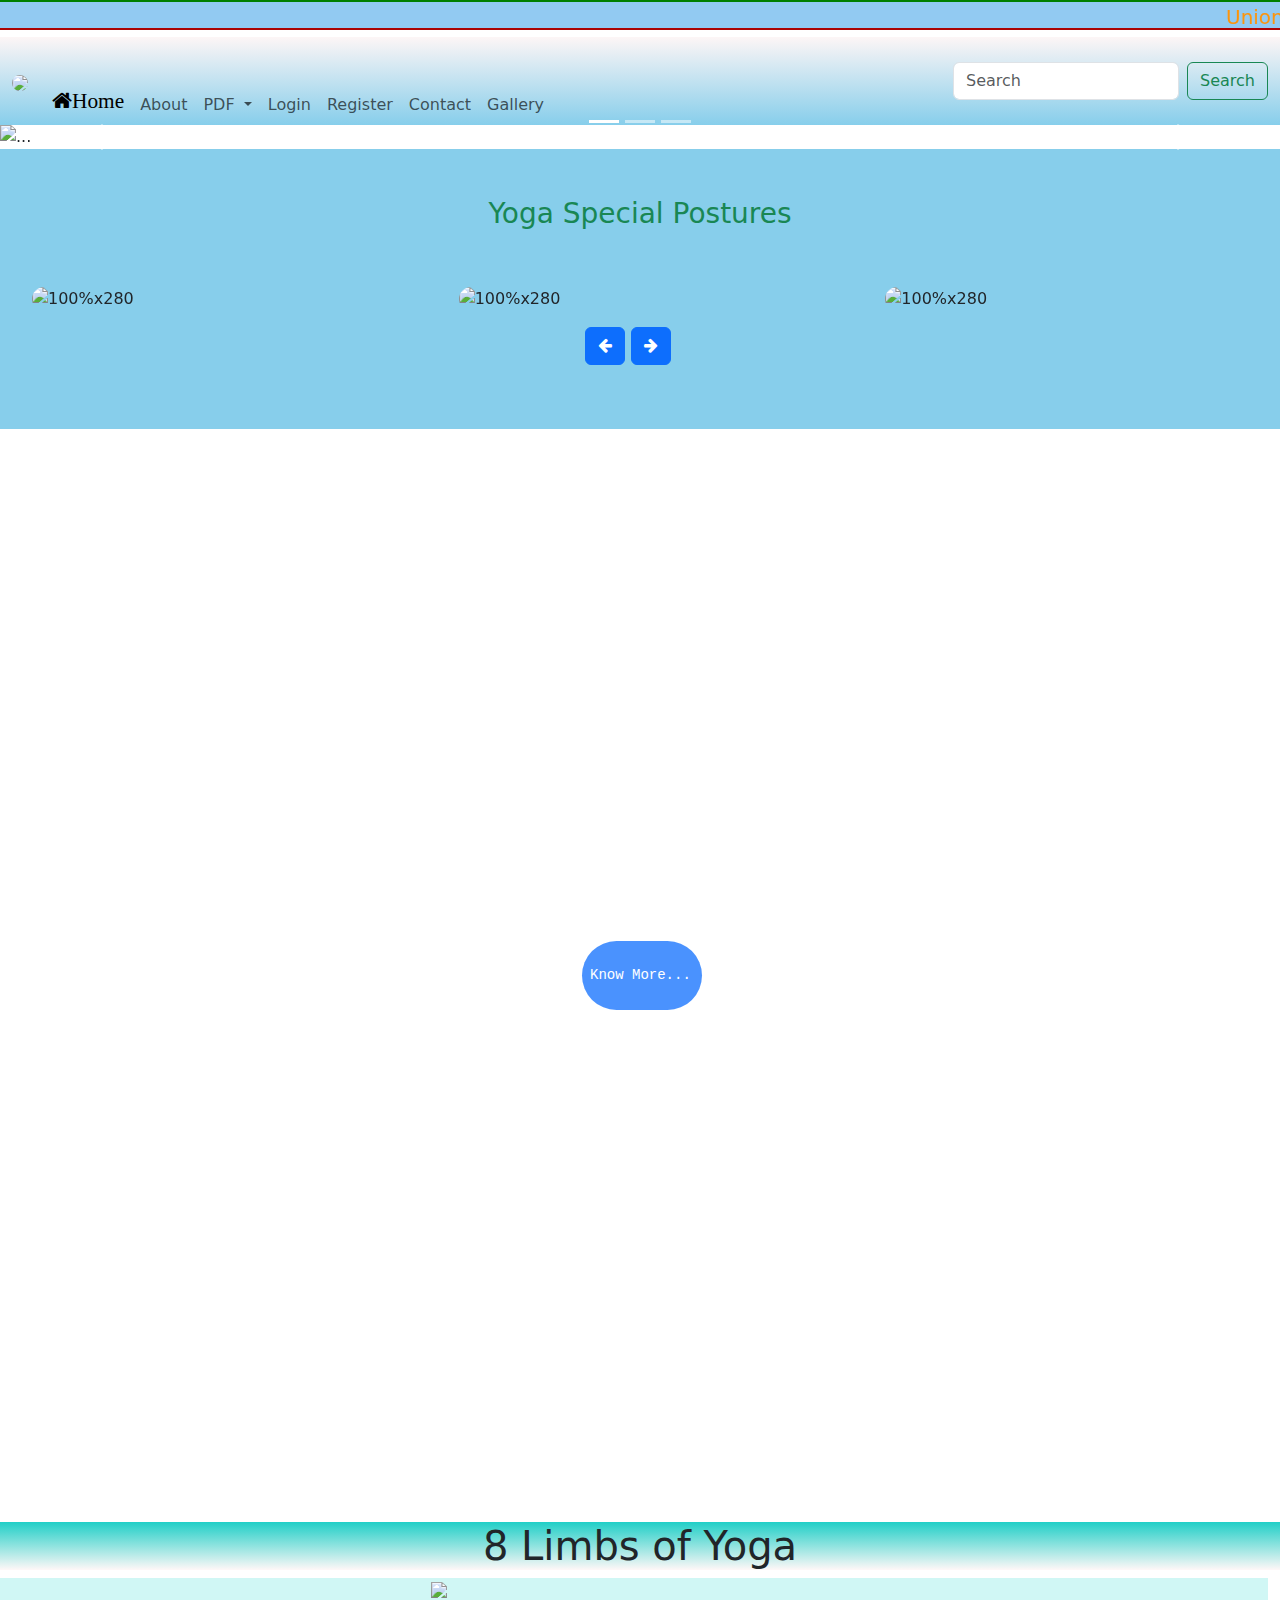
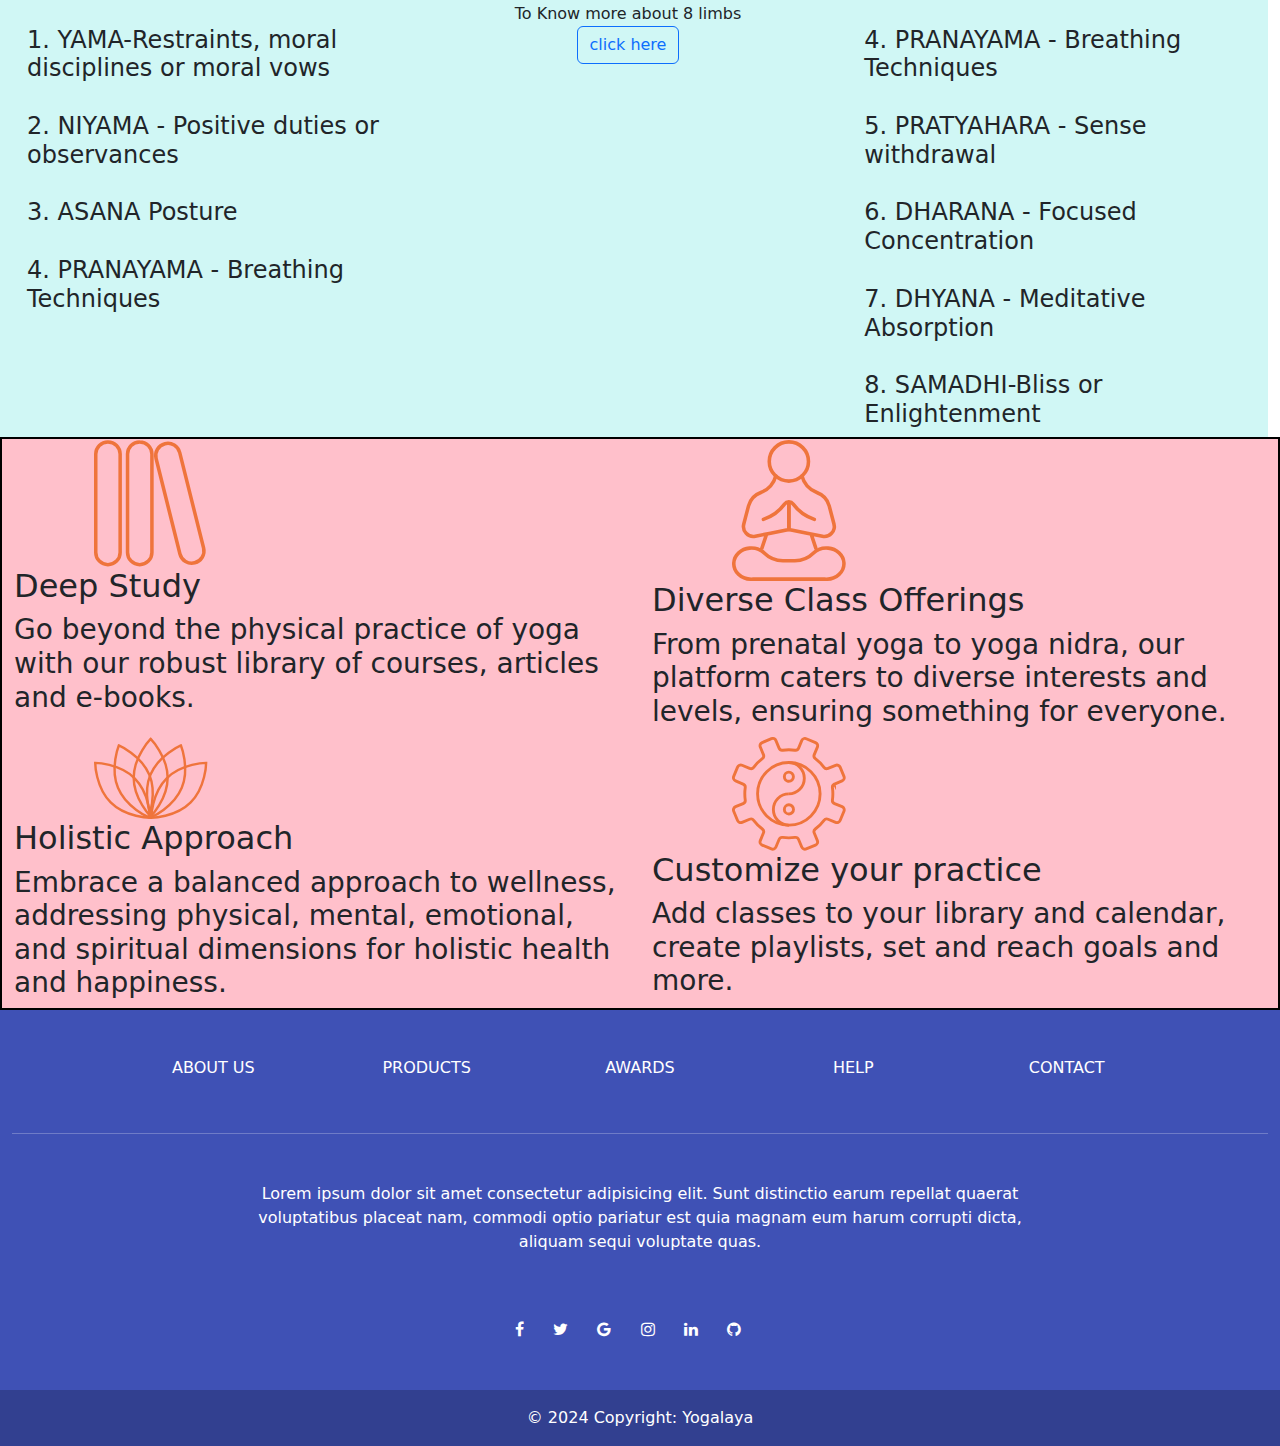
==== commit 4d804c1d: "changes made" ====
--- a/index.html
+++ b/index.html
@@ -79,6 +79,7 @@
               PDF
             </a>
             <ul class="dropdown-menu">
+              <li><a class="dropdown-item" href="https://drive.google.com/file/d/1JceKDOM-8kh-rRLg7H9jYXd051bShZnh/view?usp=drive_link">History</a></li>
               <li><a class="dropdown-item" href="https://drive.google.com/file/d/1IRFhD2TI3NdzREsZwrHila8BC5tagI3j/view?usp=drive_link">Patanjali Yoga Sutras </a></li>
               <li><a class="dropdown-item" href="https://drive.google.com/file/d/1W2ZRJ4frJFdsuKiy84g6s6lE1JhQdzbI/view?usp=drive_link">Pranayama</a></li>
               
@@ -280,13 +281,46 @@
         </a>
     </div>
   </div>
-
-  <div class="container-fluid justify-content-center" style="background-color:skyblue">
-    <img
-    src="https://images.ctfassets.net/p0sybd6jir6r/3WQ8EYumUqzbApAmaRlaWs/d8b255bd928be524a559bf1b6b41c7d2/Meditation.png?q=70&amp;w=360&amp;fm=webp"
-    loading="lazy" decoding="async" style="padding-left: 35%;">
-  <h1  style="padding-left: 35%;">The <i>YI</i> Difference</h1>
+<div class="container-fluid" style="background-image:linear-gradient(to top,rgba(255, 244, 244, 0.688),rgb(32, 207, 199)); margin-bottom: 0px;;padding-bottom: 0;"><h1 style="text-align: center;">8 Limbs of Yoga</h1></div>
+
+  <div class="row container-fluid justify-content-center pt-0" style="background-color:rgb(208, 247, 245)">
+    <div class="col-4">
+      <h4 class="pt-5" style="padding-left: 15px;">
+      1. YAMA-Restraints, moral disciplines or moral vows
+        <br><br>
+      2. NIYAMA - Positive duties or observances
+      <br><br>
+      3. ASANA Posture
+      <br><br>
+      4. PRANAYAMA - Breathing Techniques
+      <br>
+    </h4>
+   
+    </div>
+    <div class="col-4">
+        <img
+        src="https://images.ctfassets.net/p0sybd6jir6r/3WQ8EYumUqzbApAmaRlaWs/d8b255bd928be524a559bf1b6b41c7d2/Meditation.png?q=70&amp;w=360&amp;fm=webp"
+        loading="lazy" decoding="async" >
+        <p style="text-align: center;">
+          To Know more about 8 limbs<br> <button class="btn btn-outline-primary"><a href="https://drive.google.com/file/d/1cRN_ItrQa4YMQEdkVAmEe35likS9V8kZ/view?usp=drive_link">click here</a></button>
+        </p>
+    </div>
+    <div class="col-4">
+      <h4 class="pt-5" style="padding-left: 15px;">
+      4. PRANAYAMA - Breathing Techniques
+      <br><br>
+      5. PRATYAHARA - Sense withdrawal
+      <br><br>
+      6. DHARANA - Focused Concentration
+      <br><br>
+      7. DHYANA - Meditative Absorption
+      <br><br>
+      8. SAMADHI-Bliss or Enlightenment
+      </h4>
+    </div>
   </div>
+
+ 
 
   <div class="container-fluid" style="border: 2px solid black;background-color: pink;">
     <div class="row">
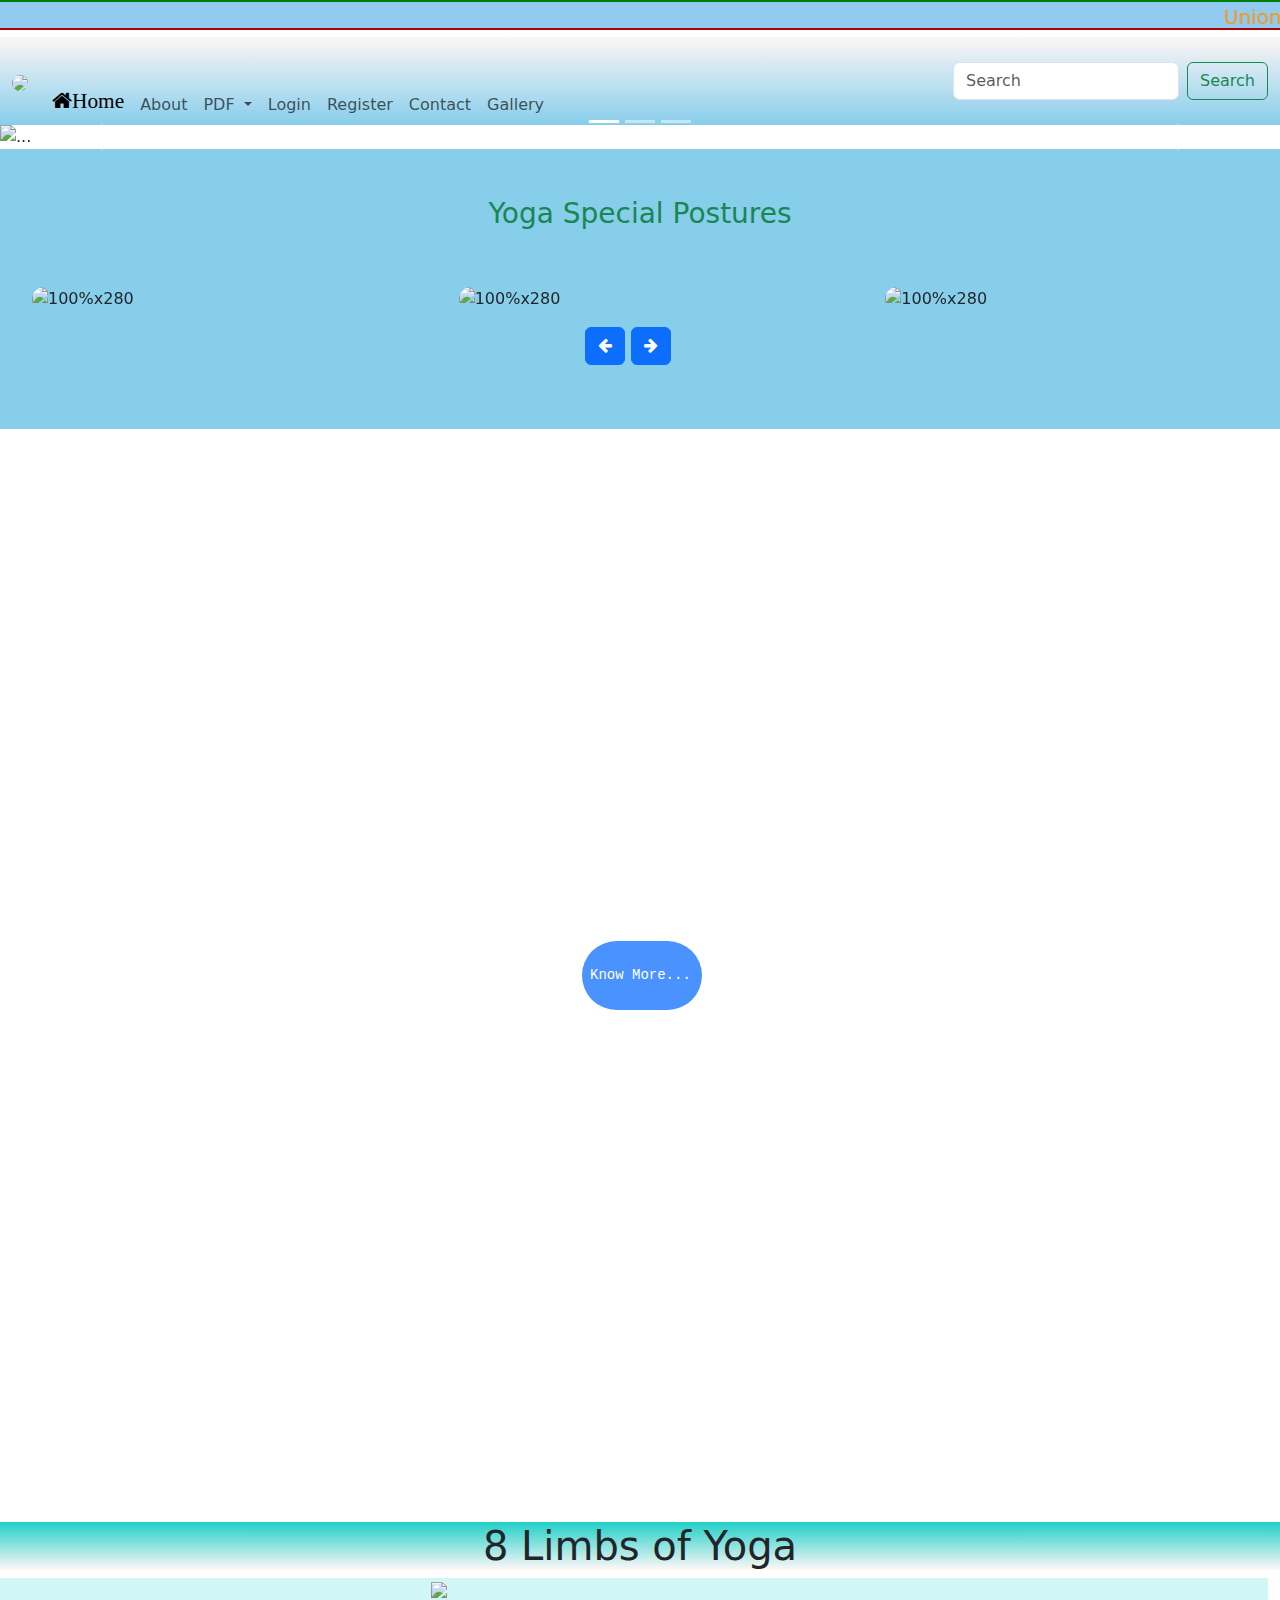
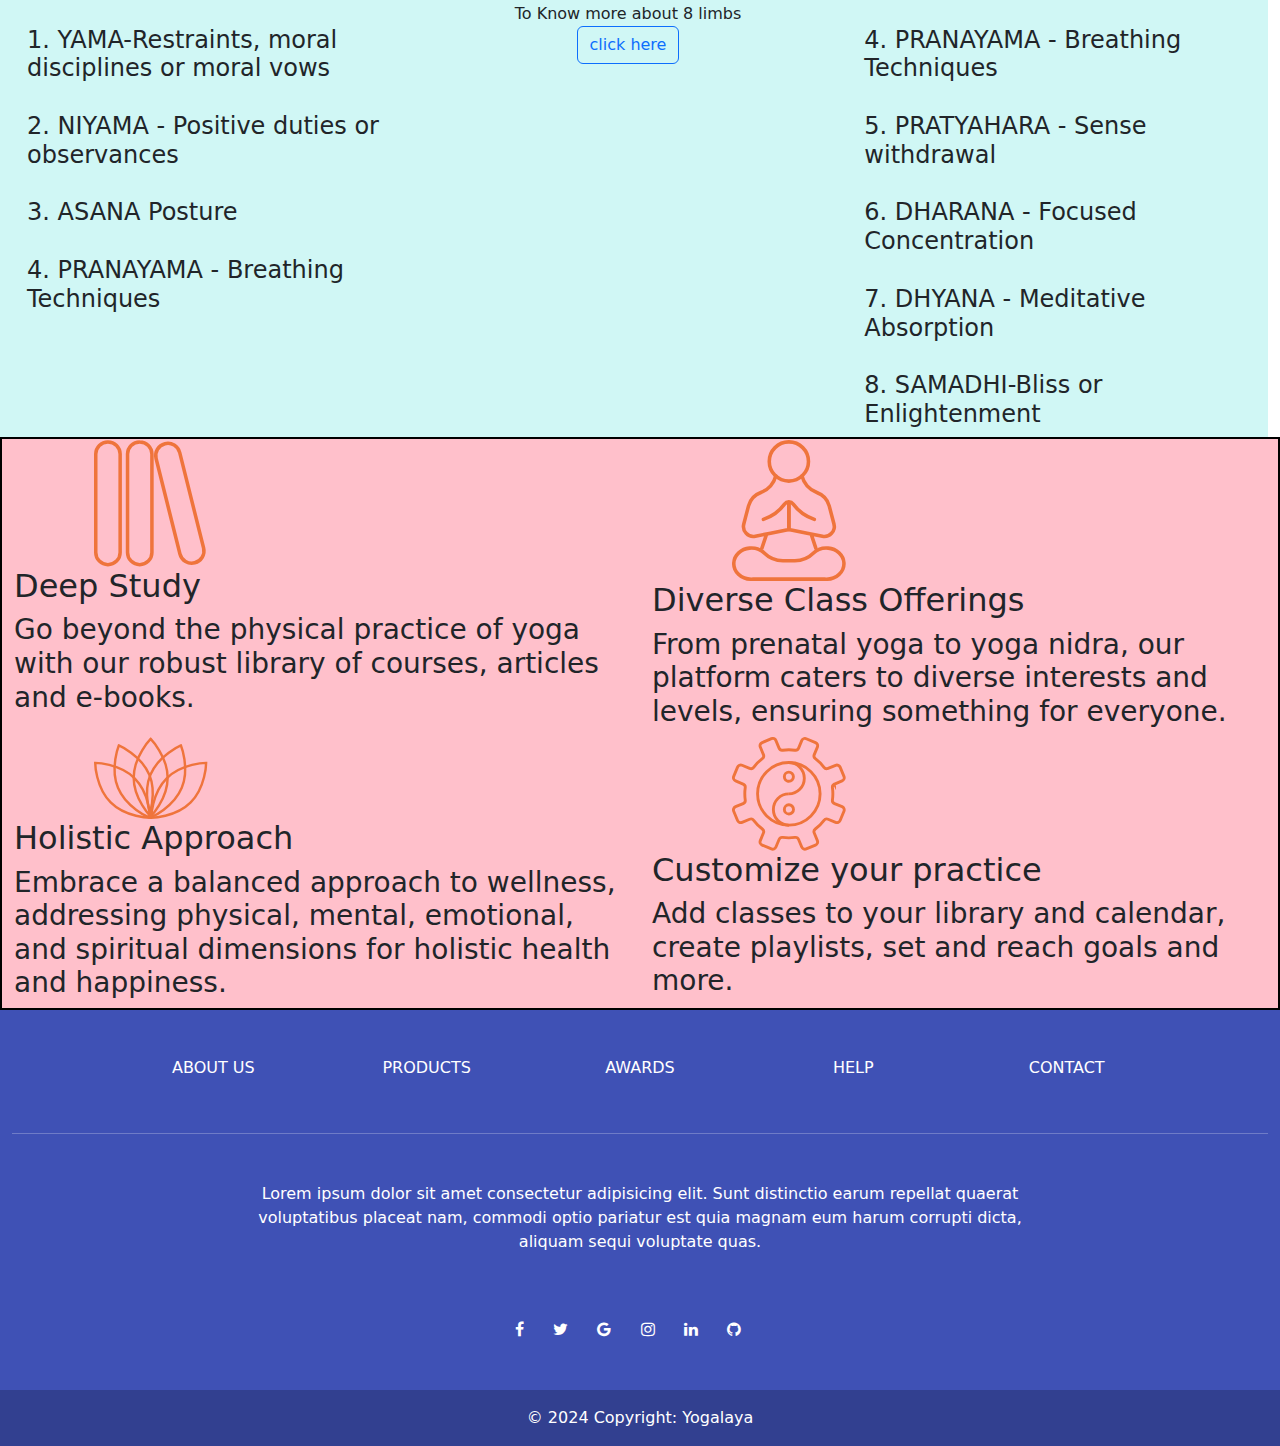
==== commit 58ea29f7: "changes made" ====
--- a/index.html
+++ b/index.html
@@ -448,7 +448,7 @@
               <!-- Grid column -->
               <div class="col-md-2">
                 <h6 class="text-uppercase font-weight-bold">
-                  <a href="#!" class="text-white">Contact</a>
+                  <a href="contact.html" class="text-white">Contact</a>
                 </h6>
               </div>
               <!-- Grid column -->
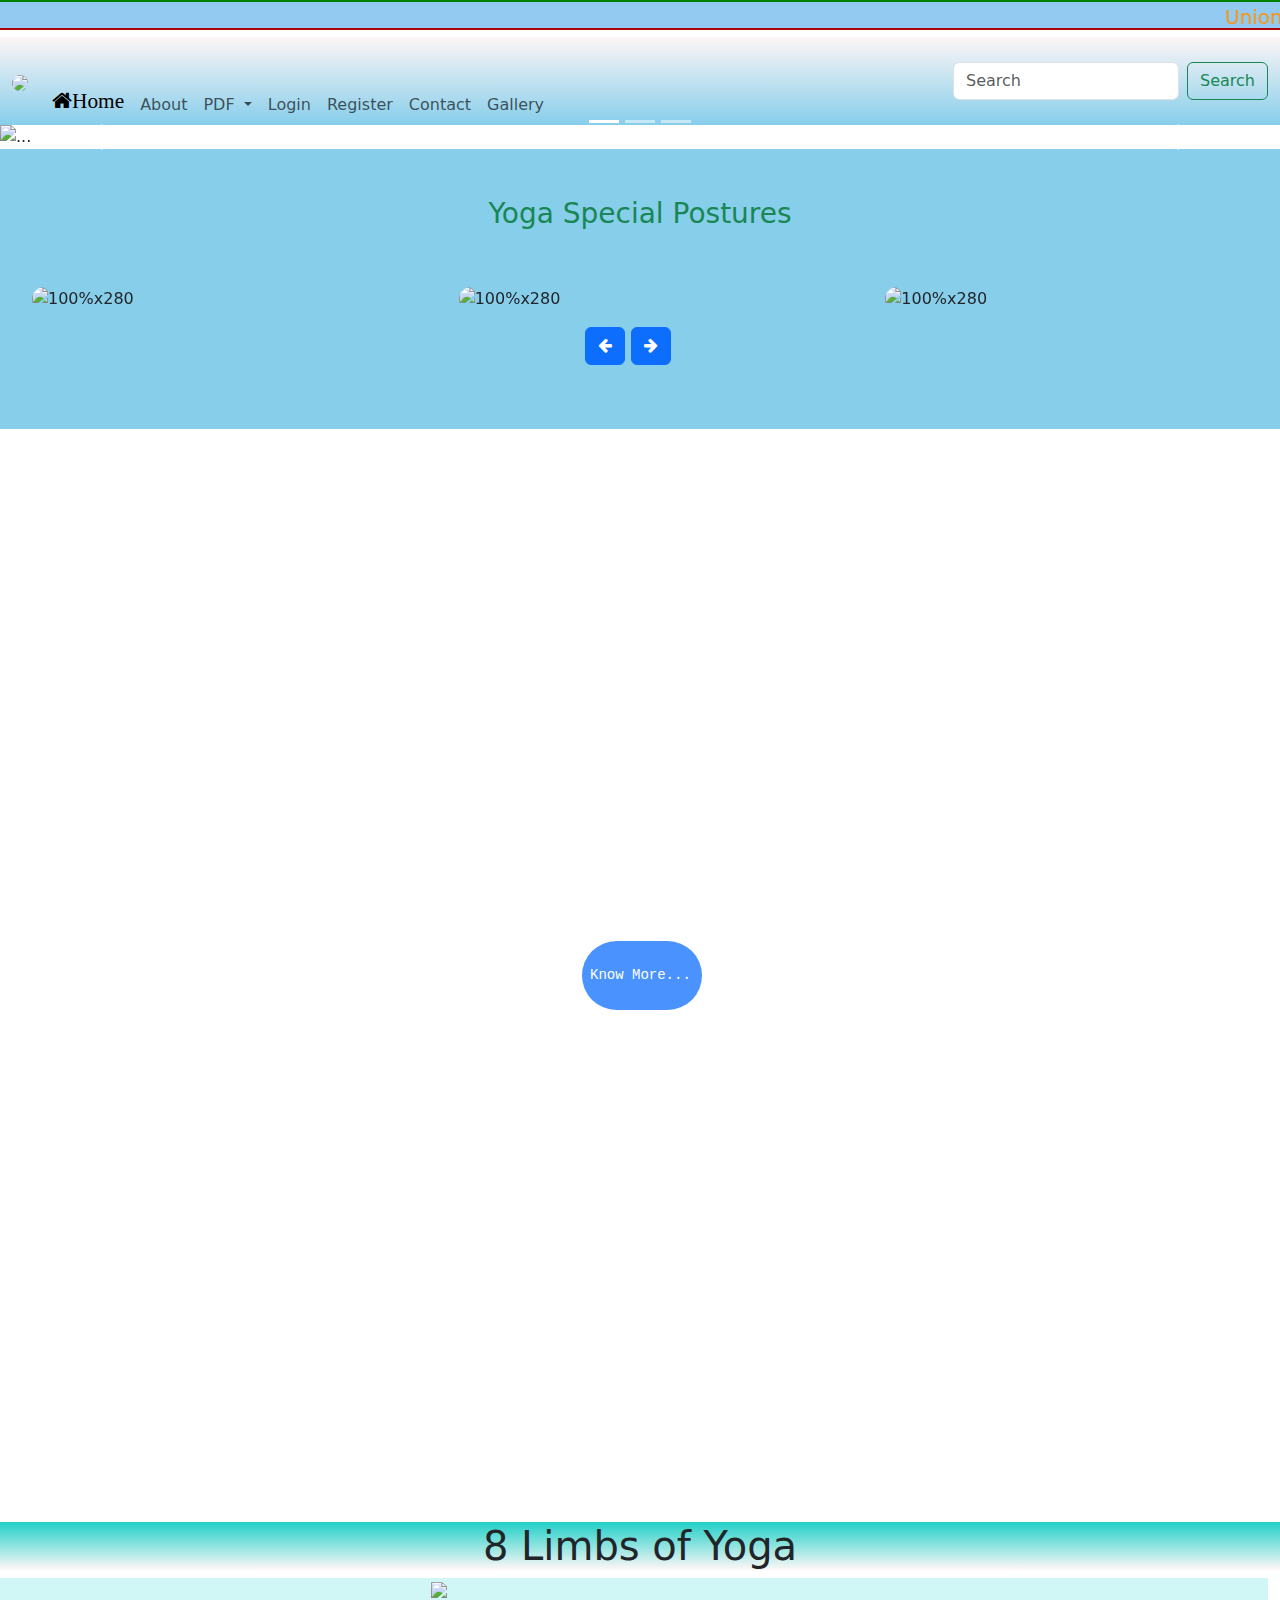
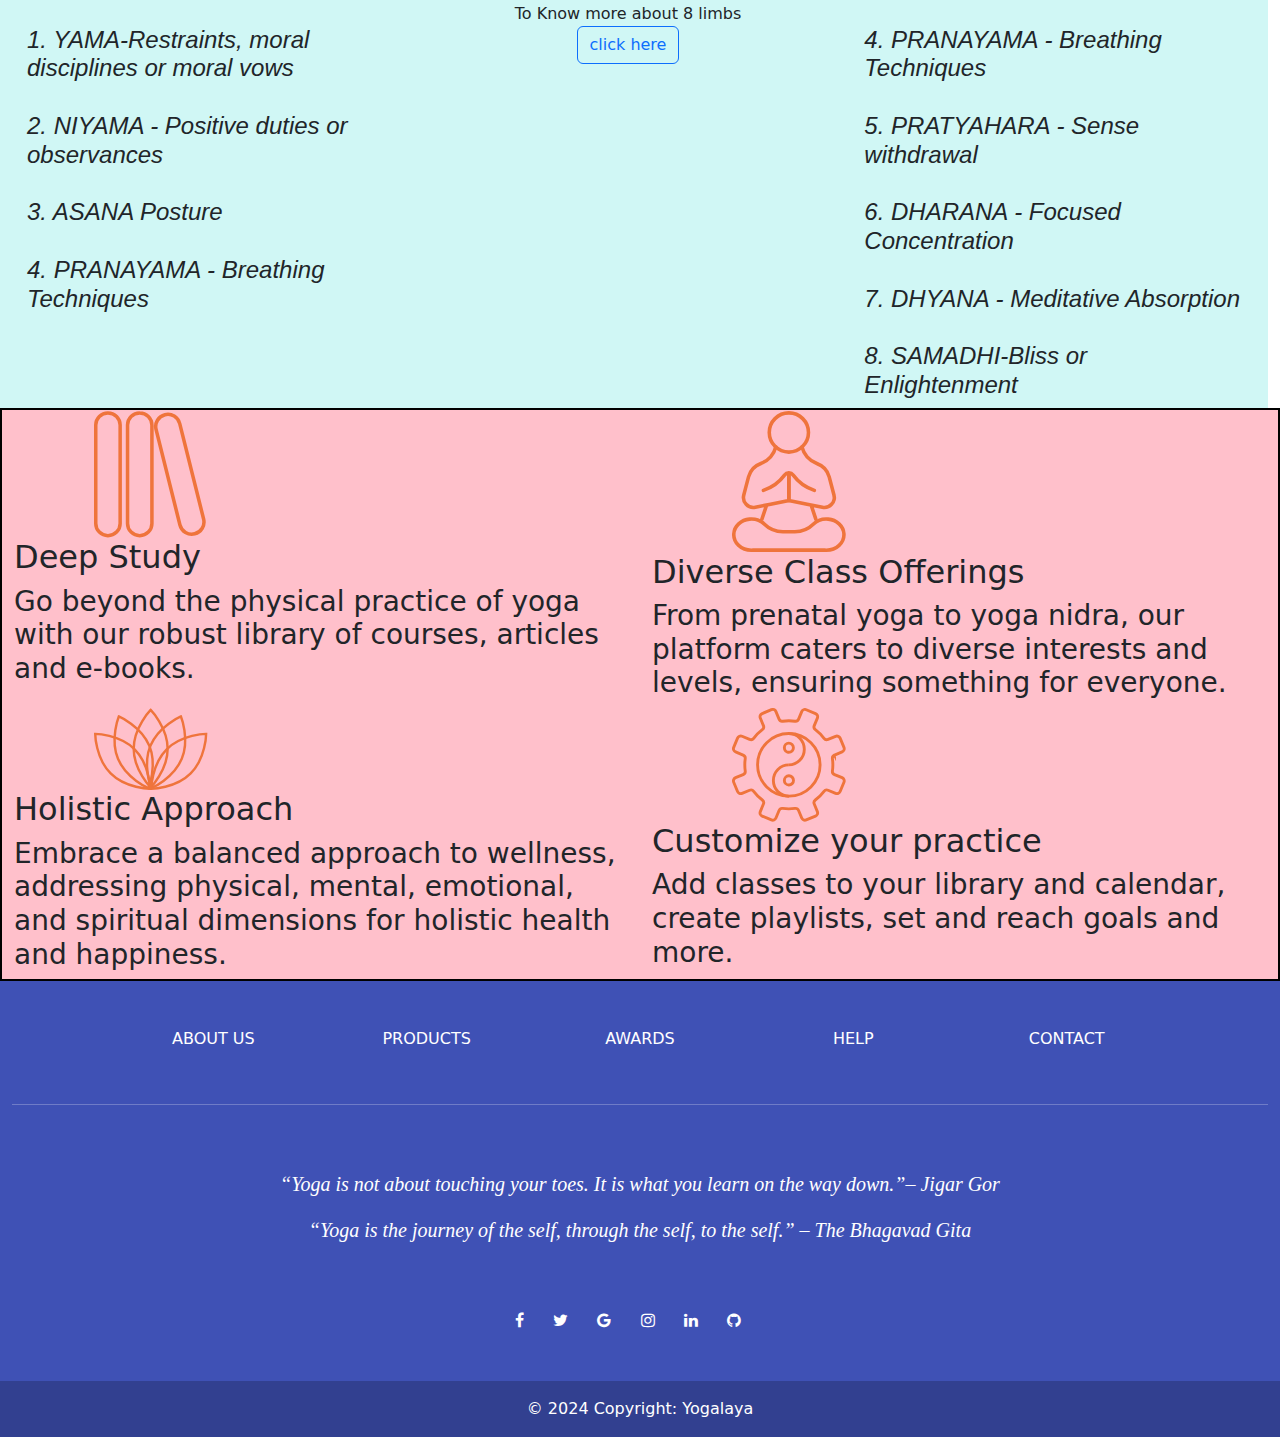
==== commit 1db9174b: "added about as page" ====
--- a/index.html
+++ b/index.html
@@ -5,7 +5,8 @@
   <meta charset="UTF-8">
   <meta name="viewport" content="width=device-width, initial-scale=1.0">
   <title>Yogalaya</title>
-  <link rel="icon" type="image/x-icon" href="https://res.cloudinary.com/dsdcaxwpg/image/upload/v1716779270/logo_gsv4ko.png">
+  <link rel="icon" type="image/x-icon"
+    href="https://res.cloudinary.com/dsdcaxwpg/image/upload/v1716779270/logo_gsv4ko.png">
   <!-- for boostrap css -->
   <link rel="stylesheet" href="https://cdn.jsdelivr.net/npm/bootstrap@5.3.2/dist/css/bootstrap.min.css">
   <!-- for icons -->
@@ -21,43 +22,50 @@
     .img {
       background-image: url(https://res.cloudinary.com/dsdcaxwpg/image/upload/v1716866600/DeWatermark.ai_1716866558575_eyki8v.png);
       background-repeat: no-repeat;
-      background-size:cover;
+      background-size: cover;
       background-position: center;
-      background-attachment: scroll;      
+      background-attachment: scroll;
     }
-    a{
+
+    a {
       text-decoration: none;
     }
-    svg,col,row{
-			width: 30%;
-			padding-left: 70px;
-			margin-left: 10px;
-			font-size: 16px;
-		}
-
-    .cardimg{
+
+    svg,
+    col,
+    row {
+      width: 30%;
+      padding-left: 70px;
+      margin-left: 10px;
+      font-size: 16px;
+    }
+
+    .cardimg {
       width: 400px;
       height: 300px;
       margin-left: 20px;
       margin-top: 40px;
       border-radius: 20px;
     }
-    .cardimg:hover{
+
+    .cardimg:hover {
       box-shadow: 4px 4px 20px rgb(255, 255, 255);
-      border:2px solid rgb(67, 150, 245); 
+      border: 2px solid rgb(67, 150, 245);
     }
-</style>
+  </style>
 </head>
 
 <body>
-  
-  <marquee style="color: rgb(255, 147, 7);background-color: rgb(146, 202, 242);height: 30px; border-top: 2px solid green; border-bottom: 2px solid rgb(171, 3, 3);">
-    <blockquote class="blockquote" >Union Between <code>Individual self</code> with the <code>supreme self</code>
+
+  <marquee
+    style="color: rgb(255, 147, 7);background-color: rgb(146, 202, 242);height: 30px; border-top: 2px solid green; border-bottom: 2px solid rgb(171, 3, 3);">
+    <blockquote class="blockquote">Union Between <code>Individual self</code> with the <code>supreme self</code>
     </blockquote>
   </marquee>
-  
+
   <nav class="navbar navbar-expand-lg bg-body-tertiary pb-0 pt-0">
-    <div class="container-fluid" style="background-image:linear-gradient(to bottom,rgba(255, 244, 244, 0.688),skyblue); margin-bottom: 0px;">
+    <div class="container-fluid"
+      style="background-image:linear-gradient(to bottom,rgba(255, 244, 244, 0.688),skyblue); margin-bottom: 0px;">
       <a class="navbar-brand" href="#">
         <img class="rounded-pill opacity-100%"
           src="https://res.cloudinary.com/dsdcaxwpg/image/upload/v1716779270/logo_gsv4ko.png" style="width: 90px;">
@@ -72,17 +80,23 @@
             <a class="nav-link active fa fa-home fa-lg" aria-current="page" href="#home">Home</a>
           </li>
           <li class="nav-item">
-            <a class="nav-link" href="#">About</a>
+            <a class="nav-link" href="aboutus.html">About</a>
           </li>
           <li class="nav-item dropdown">
             <a class="nav-link dropdown-toggle" href="#" role="button" data-bs-toggle="dropdown" aria-expanded="false">
               PDF
             </a>
             <ul class="dropdown-menu">
-              <li><a class="dropdown-item" href="https://drive.google.com/file/d/1JceKDOM-8kh-rRLg7H9jYXd051bShZnh/view?usp=drive_link">History</a></li>
-              <li><a class="dropdown-item" href="https://drive.google.com/file/d/1IRFhD2TI3NdzREsZwrHila8BC5tagI3j/view?usp=drive_link">Patanjali Yoga Sutras </a></li>
-              <li><a class="dropdown-item" href="https://drive.google.com/file/d/1W2ZRJ4frJFdsuKiy84g6s6lE1JhQdzbI/view?usp=drive_link">Pranayama</a></li>
-              
+              <li><a class="dropdown-item"
+                  href="https://drive.google.com/file/d/1JceKDOM-8kh-rRLg7H9jYXd051bShZnh/view?usp=drive_link">History</a>
+              </li>
+              <li><a class="dropdown-item"
+                  href="https://drive.google.com/file/d/1IRFhD2TI3NdzREsZwrHila8BC5tagI3j/view?usp=drive_link">Patanjali
+                  Yoga Sutras </a></li>
+              <li><a class="dropdown-item"
+                  href="https://drive.google.com/file/d/1W2ZRJ4frJFdsuKiy84g6s6lE1JhQdzbI/view?usp=drive_link">Pranayama</a>
+              </li>
+
             </ul>
           </li>
           <li class="nav-item">
@@ -107,27 +121,35 @@
   </nav>
   <div id="carouselExampleIndicators" class="carousel slide">
     <div class="carousel-indicators">
-      <button type="button" data-bs-target="#carouselExampleIndicators" data-bs-slide-to="0" class="active" aria-current="true" aria-label="Slide 1"></button>
-      <button type="button" data-bs-target="#carouselExampleIndicators" data-bs-slide-to="1" aria-label="Slide 2"></button>
-      <button type="button" data-bs-target="#carouselExampleIndicators" data-bs-slide-to="2" aria-label="Slide 3"></button>
+      <button type="button" data-bs-target="#carouselExampleIndicators" data-bs-slide-to="0" class="active"
+        aria-current="true" aria-label="Slide 1"></button>
+      <button type="button" data-bs-target="#carouselExampleIndicators" data-bs-slide-to="1"
+        aria-label="Slide 2"></button>
+      <button type="button" data-bs-target="#carouselExampleIndicators" data-bs-slide-to="2"
+        aria-label="Slide 3"></button>
     </div>
     <div class="carousel-inner ">
       <div class="carousel-item">
-        <img src="https://res.cloudinary.com/dsdcaxwpg/image/upload/v1716913159/IMG_3803-scaled_btefsd.jpg" class="d-block w-100" alt="...">
+        <img src="https://res.cloudinary.com/dsdcaxwpg/image/upload/v1716913159/IMG_3803-scaled_btefsd.jpg"
+          class="d-block w-100" alt="...">
       </div>
       <div class="carousel-item ">
-        <img src="https://res.cloudinary.com/dsdcaxwpg/image/upload/v1716913061/hqdefault_j7y69x.jpg" class="d-block w-100" alt="...">
+        <img src="https://res.cloudinary.com/dsdcaxwpg/image/upload/v1716913061/hqdefault_j7y69x.jpg"
+          class="d-block w-100" alt="...">
       </div>
       <div class="carousel-item active">
-        <img src="https://res.cloudinary.com/dsdcaxwpg/image/upload/v1716913164/PMYogaAward200_ltr1oc.jpg" class="d-block w-100" alt="...">
-      </div>
-
-    </div>
-    <button class="carousel-control-prev" type="button" data-bs-target="#carouselExampleIndicators" data-bs-slide="prev">
+        <img src="https://res.cloudinary.com/dsdcaxwpg/image/upload/v1716913164/PMYogaAward200_ltr1oc.jpg"
+          class="d-block w-100" alt="...">
+      </div>
+
+    </div>
+    <button class="carousel-control-prev" type="button" data-bs-target="#carouselExampleIndicators"
+      data-bs-slide="prev">
       <span class="carousel-control-prev-icon" aria-hidden="true"></span>
       <span class="visually-hidden">Previous</span>
     </button>
-    <button class="carousel-control-next" type="button" data-bs-target="#carouselExampleIndicators" data-bs-slide="next">
+    <button class="carousel-control-next" type="button" data-bs-target="#carouselExampleIndicators"
+      data-bs-slide="next">
       <span class="carousel-control-next-icon" aria-hidden="true"></span>
       <span class="visually-hidden">Next</span>
     </button>
@@ -135,198 +157,205 @@
 
   <section class="pt-5 pb-5" style="background-color: skyblue">
     <div class="container-fluid" style="align-items: center;">
+      <div class="row">
+        <div class="col-12">
+          <h3 class="mb-3 text-success" style="text-align: center;">Yoga Special Postures</h3>
+        </div>
+
+        <div class="col-12">
+          <div id="carouselExampleIndicators2" class="carousel slide" data-ride="carousel">
+
+            <div class="carousel-inner">
+              <div class="carousel-item active">
+                <div class="row">
+
+                  <div class="col-md-4 ">
+                    <div>
+                      <img alt="100%x280" class="cardimg"
+                        src="https://res.cloudinary.com/dsdcaxwpg/image/upload/v1717131434/pngtree-fantasy-pattern-light-effect-yoga-day-advertising-background-image_2560640_duym9g.jpg">
+                      <div class="card-body">
+
+
+                      </div>
+                    </div>
+                  </div>
+                  <div class="col-md-4 mb-3">
+                    <div>
+                      <img alt="100%x280" class="cardimg"
+                        src="https://res.cloudinary.com/dsdcaxwpg/image/upload/v1717131754/pngtree-yoga-day-mandala-fantasy-pattern-light-effect-advertising-background-image_2560648_g2cmmq.jpg">
+                      <div class="card-body">
+
+
+                      </div>
+                    </div>
+                  </div>
+                  <div class="col-md-4 mb-3">
+                    <div>
+                      <img alt="100%x280" class="cardimg"
+                        src="https://res.cloudinary.com/dsdcaxwpg/image/upload/v1717131754/pngtree-black-and-white-flower-plant-border-yoga-action-silhouette-yoga-day-image_2560831_vmdaov.jpg">
+                      <div class="card-body">
+
+
+                      </div>
+                    </div>
+                  </div>
+
+                </div>
+              </div>
+              <div class="carousel-item">
+                <div class="row">
+
+                  <div class="col-md-4 mb-3">
+                    <div>
+                      <img class="cardimg" alt="100%x280"
+                        src="https://res.cloudinary.com/dsdcaxwpg/image/upload/v1717131754/pngtree-fantasy-starry-sky-yoga-day-people-silhouette-advertising-background-image_2560820_mrtaki.jpg">
+                      <div class="card-body">
+
+
+                      </div>
+
+                    </div>
+                  </div>
+                  <div class="col-md-4 mb-3">
+                    <div>
+                      <img alt="100%x280" class="cardimg"
+                        src="https://res.cloudinary.com/dsdcaxwpg/image/upload/v1717133335/pngtree-plant-flower-silhouette-yoga-pose-yoga-day-advertising-background-image_2560833_uetti3.jpg">
+                      <div class="card-body">
+
+
+                      </div>
+                    </div>
+                  </div>
+                  <div class="col-md-4 mb-3">
+                    <div>
+                      <img class="cardimg" alt="100%x280"
+                        src="https://res.cloudinary.com/dsdcaxwpg/image/upload/v1717133333/pngtree-sunset-trees-yoga-figure-silhouette-yoga-day-advertisement-background-image_2560756_cmai3d.jpg">
+                      <div class="card-body">
+
+
+                      </div>
+                    </div>
+                  </div>
+
+                </div>
+              </div>
+              <div class="carousel-item">
+                <div class="row">
+
+                  <div class="col-md-4 mb-3">
+                    <div>
+                      <img class="cardimg" alt="100%x280"
+                        src="https://res.cloudinary.com/dsdcaxwpg/image/upload/v1717133329/pngtree-yoga-day-retro-cartoon-sunset-landscape-illustration-cartoon-advertising-background-image_2560685_adjoti.jpg">
+                      <div class="card-body">
+
+
+                      </div>
+
+                    </div>
+                  </div>
+                  <div class="col-md-4 mb-3">
+                    <div>
+                      <img class="cardimg" alt="100%x280"
+                        src="https://res.cloudinary.com/dsdcaxwpg/image/upload/v1717133334/pngtree-yoga-app-advertisement-in-green-park-with-woman-and-smartphone-photo-image_48621720_ccothp.jpg">
+                      <div class="card-body">
+
+
+                      </div>
+                    </div>
+                  </div>
+                  <div class="col-md-4 mb-3">
+                    <div>
+                      <img class="cardimg" alt="100%x280"
+                        src="https://res.cloudinary.com/dsdcaxwpg/image/upload/v1717133333/pngtree-watercolor-painting-yoga-day-yoga-pose-painting-cartoon-advertising-background-image_2560779_ar3tyx.jpg">
+                      <div class="card-body">
+
+                      </div>
+                    </div>
+                  </div>
+                </div>
+              </div>
+            </div>
+          </div>
+        </div>
         <div class="row">
-            <div class="col-12">
-                <h3 class="mb-3 text-success" style="text-align: center;">Yoga Special Postures</h3>
-            </div>
-            
-            <div class="col-12">
-                <div id="carouselExampleIndicators2" class="carousel slide" data-ride="carousel">
-
-                    <div class="carousel-inner">
-                        <div class="carousel-item active">
-                            <div class="row">
-
-                                <div class="col-md-4 " >
-                                    <div >
-                                        <img alt="100%x280"  class="cardimg"
-                                            src="https://res.cloudinary.com/dsdcaxwpg/image/upload/v1717131434/pngtree-fantasy-pattern-light-effect-yoga-day-advertising-background-image_2560640_duym9g.jpg">
-                                        <div class="card-body">
-                          
-
-                                        </div>
-                                    </div>
-                                </div>
-                                <div class="col-md-4 mb-3">
-                                    <div >
-                                        <img  alt="100%x280" class="cardimg"
-                                            src="https://res.cloudinary.com/dsdcaxwpg/image/upload/v1717131754/pngtree-yoga-day-mandala-fantasy-pattern-light-effect-advertising-background-image_2560648_g2cmmq.jpg">
-                                        <div class="card-body">
-
-
-                                        </div>
-                                    </div>
-                                </div>
-                                <div class="col-md-4 mb-3">
-                                    <div >
-                                        <img  alt="100%x280" class="cardimg"
-                                            src="https://res.cloudinary.com/dsdcaxwpg/image/upload/v1717131754/pngtree-black-and-white-flower-plant-border-yoga-action-silhouette-yoga-day-image_2560831_vmdaov.jpg">
-                                        <div class="card-body">
-
-
-                                        </div>
-                                    </div>
-                                </div>
-
-                            </div>
-                        </div>
-                        <div class="carousel-item">
-                            <div class="row">
-
-                                <div class="col-md-4 mb-3">
-                                    <div >
-                                        <img class="cardimg" alt="100%x280"
-                                            src="https://res.cloudinary.com/dsdcaxwpg/image/upload/v1717131754/pngtree-fantasy-starry-sky-yoga-day-people-silhouette-advertising-background-image_2560820_mrtaki.jpg">
-                                        <div class="card-body">
-
-
-                                        </div>
-
-                                    </div>
-                                </div>
-                                <div class="col-md-4 mb-3">
-                                    <div >
-                                        <img alt="100%x280" class="cardimg"
-                                            src="https://res.cloudinary.com/dsdcaxwpg/image/upload/v1717133335/pngtree-plant-flower-silhouette-yoga-pose-yoga-day-advertising-background-image_2560833_uetti3.jpg">
-                                        <div class="card-body">
-
-
-                                        </div>
-                                    </div>
-                                </div>
-                                <div class="col-md-4 mb-3">
-                                    <div >
-                                        <img class="cardimg" alt="100%x280"
-                                            src="https://res.cloudinary.com/dsdcaxwpg/image/upload/v1717133333/pngtree-sunset-trees-yoga-figure-silhouette-yoga-day-advertisement-background-image_2560756_cmai3d.jpg">
-                                        <div class="card-body">
-    
-
-                                        </div>
-                                    </div>
-                                </div>
-
-                            </div>
-                        </div>
-                        <div class="carousel-item">
-                            <div class="row">
-
-                                <div class="col-md-4 mb-3">
-                                    <div >
-                                        <img class="cardimg" alt="100%x280"
-                                            src="https://res.cloudinary.com/dsdcaxwpg/image/upload/v1717133329/pngtree-yoga-day-retro-cartoon-sunset-landscape-illustration-cartoon-advertising-background-image_2560685_adjoti.jpg">
-                                        <div class="card-body">
-
-
-                                        </div>
-
-                                    </div>
-                                </div>
-                                <div class="col-md-4 mb-3">
-                                    <div >
-                                        <img class="cardimg" alt="100%x280"
-                                            src="https://res.cloudinary.com/dsdcaxwpg/image/upload/v1717133334/pngtree-yoga-app-advertisement-in-green-park-with-woman-and-smartphone-photo-image_48621720_ccothp.jpg">
-                                        <div class="card-body">
-
-
-                                        </div>
-                                    </div>
-                                </div>
-                                <div class="col-md-4 mb-3">
-                                    <div >
-                                        <img class="cardimg" alt="100%x280"
-                                            src="https://res.cloudinary.com/dsdcaxwpg/image/upload/v1717133333/pngtree-watercolor-painting-yoga-day-yoga-pose-painting-cartoon-advertising-background-image_2560779_ar3tyx.jpg">
-                                        <div class="card-body">
-
-                                        </div>
-                                    </div>
-                                </div>
-                            </div>
-                        </div>
-                    </div>
-                </div>
-            </div>
-          <div class="row">
           <div class="col-12" style="text-align: center;">
-              <a class="btn btn-primary mb-3 mr-1" href="#carouselExampleIndicators2" role="button" data-slide="prev">
-                  <i class="fa fa-arrow-left"></i>
-              </a>
-              <a class="btn btn-primary mb-3" href="#carouselExampleIndicators2" role="button" data-slide="next">
-                  <i class="fa fa-arrow-right"></i>
-              </a>
-          </div>
+            <a class="btn btn-primary mb-3 mr-1" href="#carouselExampleIndicators2" role="button" data-slide="prev">
+              <i class="fa fa-arrow-left"></i>
+            </a>
+            <a class="btn btn-primary mb-3" href="#carouselExampleIndicators2" role="button" data-slide="next">
+              <i class="fa fa-arrow-right"></i>
+            </a>
           </div>
         </div>
-    </div>
-
-</section>
-
-
-
-
-  
+      </div>
+    </div>
+
+  </section>
+
+
+
+
+
 
   <div class="img container-fluid bg-opacity-75" id="home" style="padding: 40%;">
     <div class="bg-primary p-2 text-white bg-opacity-75" style="border-radius: 100px; width: 120px;margin-left: 70px">
-        <a  href="s.html" style="color:white ;"><p style="font-size: larger;"><pre>Know More...</pre></p>
-        </a>
+      <a href="s.html" style="color:white ;">
+        <p style="font-size: larger;">
+          <pre>Know More...</pre>
+        </p>
+      </a>
     </div>
   </div>
-<div class="container-fluid" style="background-image:linear-gradient(to top,rgba(255, 244, 244, 0.688),rgb(32, 207, 199)); margin-bottom: 0px;;padding-bottom: 0;"><h1 style="text-align: center;">8 Limbs of Yoga</h1></div>
+  <div class="container-fluid"
+    style="background-image:linear-gradient(to top,rgba(255, 244, 244, 0.688),rgb(32, 207, 199)); margin-bottom: 0px;;padding-bottom: 0;">
+    <h1 style="text-align: center;">8 Limbs of Yoga</h1>
+  </div>
 
   <div class="row container-fluid justify-content-center pt-0" style="background-color:rgb(208, 247, 245)">
     <div class="col-4">
-      <h4 class="pt-5" style="padding-left: 15px;">
-      1. YAMA-Restraints, moral disciplines or moral vows
-        <br><br>
-      2. NIYAMA - Positive duties or observances
-      <br><br>
-      3. ASANA Posture
-      <br><br>
-      4. PRANAYAMA - Breathing Techniques
-      <br>
-    </h4>
-   
+      <h4 class="pt-5" style="padding-left: 15px;font-family: Arial, Helvetica, sans-serif;font-style: oblique;">
+        1. YAMA-Restraints, moral disciplines or moral vows
+        <br><br>
+        2. NIYAMA - Positive duties or observances
+        <br><br>
+        3. ASANA Posture
+        <br><br>
+        4. PRANAYAMA - Breathing Techniques
+        <br>
+      </h4>
+
     </div>
     <div class="col-4">
-        <img
+      <img
         src="https://images.ctfassets.net/p0sybd6jir6r/3WQ8EYumUqzbApAmaRlaWs/d8b255bd928be524a559bf1b6b41c7d2/Meditation.png?q=70&amp;w=360&amp;fm=webp"
-        loading="lazy" decoding="async" >
-        <p style="text-align: center;">
-          To Know more about 8 limbs<br> <button class="btn btn-outline-primary"><a href="https://drive.google.com/file/d/1cRN_ItrQa4YMQEdkVAmEe35likS9V8kZ/view?usp=drive_link">click here</a></button>
-        </p>
+        loading="lazy" decoding="async">
+      <p style="text-align: center;">
+        To Know more about 8 limbs<br> <button class="btn btn-outline-primary"><a
+            href="https://drive.google.com/file/d/1cRN_ItrQa4YMQEdkVAmEe35likS9V8kZ/view?usp=drive_link">click
+            here</a></button>
+      </p>
     </div>
     <div class="col-4">
-      <h4 class="pt-5" style="padding-left: 15px;">
-      4. PRANAYAMA - Breathing Techniques
-      <br><br>
-      5. PRATYAHARA - Sense withdrawal
-      <br><br>
-      6. DHARANA - Focused Concentration
-      <br><br>
-      7. DHYANA - Meditative Absorption
-      <br><br>
-      8. SAMADHI-Bliss or Enlightenment
+      <h4 class="pt-5" style="padding-left: 15px;font-family: Arial, Helvetica, sans-serif;font-style: oblique;">
+        4. PRANAYAMA - Breathing Techniques
+        <br><br>
+        5. PRATYAHARA - Sense withdrawal
+        <br><br>
+        6. DHARANA - Focused Concentration
+        <br><br>
+        7. DHYANA - Meditative Absorption
+        <br><br>
+        8. SAMADHI-Bliss or Enlightenment
       </h4>
     </div>
   </div>
 
- 
+
 
   <div class="container-fluid" style="border: 2px solid black;background-color: pink;">
     <div class="row">
       <div class="col">
-        <svg viewBox="0 0 65 73" fill="none" xmlns="http://www.w3.org/2000/svg"
-          class="css-1oeel1h">
+        <svg viewBox="0 0 65 73" fill="none" xmlns="http://www.w3.org/2000/svg" class="css-1oeel1h">
           <g stroke="#EF743C" stroke-width="2" stroke-miterlimit="10">
             <path
               d="M7.942 1.645h-.005A6.937 6.937 0 001 8.582v56.017a6.937 6.937 0 006.938 6.937h.004a6.938 6.938 0 006.937-6.937V8.582a6.938 6.938 0 00-6.937-6.937zM26.034 1.645h-.005a6.937 6.937 0 00-6.937 6.937v56.017a6.937 6.937 0 006.937 6.937h.005A6.938 6.938 0 0032.97 64.6V8.582a6.938 6.938 0 00-6.937-6.937zM40.389 2.683l-.005.001a6.937 6.937 0 00-5.047 8.413l13.59 54.344a6.938 6.938 0 008.413 5.047l.004-.001a6.938 6.938 0 005.047-8.413L48.802 7.73a6.938 6.938 0 00-8.412-5.047z">
@@ -338,8 +367,7 @@
         </h3>
       </div>
       <div class="col">
-        <svg viewBox="0 0 64 80" fill="none" xmlns="http://www.w3.org/2000/svg"
-          class="css-6noqlr">
+        <svg viewBox="0 0 64 80" fill="none" xmlns="http://www.w3.org/2000/svg" class="css-6noqlr">
           <g stroke="#EF743C" stroke-width="2" stroke-miterlimit="10" stroke-linecap="round">
             <path
               d="M31.874 23.597c6.068 0 10.988-4.92 10.988-10.987 0-6.069-4.92-10.988-10.988-10.988S20.887 6.542 20.887 12.61s4.919 10.987 10.987 10.987z">
@@ -362,8 +390,7 @@
     </div>
     <div class="row">
       <div class="col">
-        <svg viewBox="0 0 94 68" fill="none" xmlns="http://www.w3.org/2000/svg"
-          class="css-qjnf6z">
+        <svg viewBox="0 0 94 68" fill="none" xmlns="http://www.w3.org/2000/svg" class="css-qjnf6z">
           <g stroke="#EF743C" stroke-width="2" stroke-miterlimit="10">
             <path
               d="M60.621 33.555c0 17.638-13.97 31.934-13.97 31.934S32.68 51.193 32.68 33.555c0-17.637 13.97-31.933 13.97-31.933s13.971 14.296 13.971 31.933z">
@@ -384,8 +411,7 @@
           dimensions for holistic health and happiness.</h3>
       </div>
       <div class="col">
-        <svg viewBox="0 0 79 79" fill="none" xmlns="http://www.w3.org/2000/svg"
-          class="css-14z8s9i">
+        <svg viewBox="0 0 79 79" fill="none" xmlns="http://www.w3.org/2000/svg" class="css-14z8s9i">
           <g stroke="#EF743C" stroke-width="2" stroke-miterlimit="10">
             <path
               d="M39.325 60.945c11.945 0 21.629-9.684 21.629-21.63 0-11.945-9.684-21.628-21.63-21.628-11.945 0-21.629 9.683-21.629 21.629 0 11.945 9.684 21.629 21.63 21.629z">
@@ -405,116 +431,119 @@
       </div>
     </div>
   </div>
-      <!-- Footer -->
-      <footer class="text-center text-white" style="background-color: #3f51b5" id="contact">
-        <!-- Grid container -->
-        <div class="container-fluid">
-          <!-- Section: Links -->
-          <section class="">
-            <!-- Grid row-->
-            <div class="row text-center d-flex justify-content-center pt-5">
-              <!-- Grid column -->
-              <div class="col-md-2">
-                <h6 class="text-uppercase font-weight-bold">
-                  <a href="#!" class="text-white">About us</a>
-                </h6>
-              </div>
-              <!-- Grid column -->
-
-              <!-- Grid column -->
-              <div class="col-md-2">
-                <h6 class="text-uppercase font-weight-bold">
-                  <a href="#!" class="text-white">Products</a>
-                </h6>
-              </div>
-              <!-- Grid column -->
-
-              <!-- Grid column -->
-              <div class="col-md-2">
-                <h6 class="text-uppercase font-weight-bold">
-                  <a href="#!" class="text-white">Awards</a>
-                </h6>
-              </div>
-              <!-- Grid column -->
-
-              <!-- Grid column -->
-              <div class="col-md-2">
-                <h6 class="text-uppercase font-weight-bold">
-                  <a href="#!" class="text-white">Help</a>
-                </h6>
-              </div>
-              <!-- Grid column -->
-
-              <!-- Grid column -->
-              <div class="col-md-2">
-                <h6 class="text-uppercase font-weight-bold">
-                  <a href="contact.html" class="text-white">Contact</a>
-                </h6>
-              </div>
-              <!-- Grid column -->
-            </div>
-            <!-- Grid row-->
-          </section>
-          <!-- Section: Links -->
-
-          <hr class="my-5" />
-
-          <!-- Section: Text -->
-          <section class="mb-5">
-            <div class="row d-flex justify-content-center">
-              <div class="col-lg-8">
-                <p>
-                  Lorem ipsum dolor sit amet consectetur adipisicing elit. Sunt
-                  distinctio earum repellat quaerat voluptatibus placeat nam,
-                  commodi optio pariatur est quia magnam eum harum corrupti
-                  dicta, aliquam sequi voluptate quas.
-                </p>
-              </div>
-            </div>
-          </section>
-          <!-- Section: Text -->
-
-          <!-- Section: Social -->
-          <section class="text-center mb-5">
-            <a href="https://www.facebook.com/" class="text-white me-4">
-              <i class="fa fa-facebook-f"></i>
-            </a>
-            <a href="https://www.twitter.com" class="text-white me-4">
-              <i class="fa fa-twitter"></i>
-            </a>
-            <a href="https://www.google.com" class="text-white me-4">
-              <i class="fa fa-google"></i>
-            </a>
-            <a href="https://www.instagram.com" class="text-white me-4">
-              <i class="fa fa-instagram"></i>
-            </a>
-            <a href="https://www.linkedin.com" class="text-white me-4">
-              <i class="fa fa-linkedin"></i>
-            </a>
-            <a href="https://www.github.com" class="text-white me-4">
-              <i class="fa fa-github"></i>
-            </a>
-          </section>
-          <!-- Section: Social -->
+  <!-- Footer -->
+  <footer class="text-center text-white" style="background-color: #3f51b5" id="contact">
+    <!-- Grid container -->
+    <div class="container-fluid">
+      <!-- Section: Links -->
+      <section class="">
+        <!-- Grid row-->
+        <div class="row text-center d-flex justify-content-center pt-5">
+          <!-- Grid column -->
+          <div class="col-md-2">
+            <h6 class="text-uppercase font-weight-bold">
+              <a href="aboutus.html" class="text-white">About us</a>
+            </h6>
+          </div>
+          <!-- Grid column -->
+
+          <!-- Grid column -->
+          <div class="col-md-2">
+            <h6 class="text-uppercase font-weight-bold">
+              <a href="#!" class="text-white">Products</a>
+            </h6>
+          </div>
+          <!-- Grid column -->
+
+          <!-- Grid column -->
+          <div class="col-md-2">
+            <h6 class="text-uppercase font-weight-bold">
+              <a href="#!" class="text-white">Awards</a>
+            </h6>
+          </div>
+          <!-- Grid column -->
+
+          <!-- Grid column -->
+          <div class="col-md-2">
+            <h6 class="text-uppercase font-weight-bold">
+              <a href="#!" class="text-white">Help</a>
+            </h6>
+          </div>
+          <!-- Grid column -->
+
+          <!-- Grid column -->
+          <div class="col-md-2">
+            <h6 class="text-uppercase font-weight-bold">
+              <a href="contact.html" class="text-white">Contact</a>
+            </h6>
+          </div>
+          <!-- Grid column -->
         </div>
-        <!-- Grid container -->
-
-        <!-- Copyright -->
-        <div class="text-center p-3" style="background-color: rgba(0, 0, 0, 0.2)">
-          © 2024 Copyright:
-          <a class="text-white" href="">Yogalaya</a>
+        <!-- Grid row-->
+      </section>
+      <!-- Section: Links -->
+
+      <hr class="my-5" />
+
+      <!-- Section: Text -->
+      <section class="mb-5">
+        <div class="row d-flex justify-content-center">
+          <div class="col-lg-8">
+            <p>
+            <blockquote class="blockquote">
+              <p style="font-family: Cambria, Cochin, Georgia, Times, 'Times New Roman', serif;font-style: italic;">
+                “Yoga is not about touching your toes. It is what you learn on the way down.”– Jigar Gor</p>
+              <p style="font-family: Cambria, Cochin, Georgia, Times, 'Times New Roman', serif;font-style: italic;">
+                “Yoga is the journey of the self, through the self, to the self.” – The Bhagavad Gita
+              </p>
+            </blockquote>
+
+            </p>
+          </div>
         </div>
-        <!-- Copyright -->
-      </footer>
-      <!-- Footer -->
-    <!-- End of .container -->
-
-      <!-- JavaScript dependencies -->
-      <script type="text/javascript" src="https://code.jquery.com/jquery-3.3.1.slim.min.js"></script>
-      <script type="text/javascript"
-          src="https://cdnjs.cloudflare.com/ajax/libs/popper.js/1.14.0/umd/popper.min.js"></script>
-      <script type="text/javascript"
-          src="https://stackpath.bootstrapcdn.com/bootstrap/4.1.0/js/bootstrap.min.js"></script>
+      </section>
+      <!-- Section: Text -->
+
+      <!-- Section: Social -->
+      <section class="text-center mb-5">
+        <a href="https://www.facebook.com/" class="text-white me-4">
+          <i class="fa fa-facebook-f"></i>
+        </a>
+        <a href="https://www.twitter.com" class="text-white me-4">
+          <i class="fa fa-twitter"></i>
+        </a>
+        <a href="https://www.google.com" class="text-white me-4">
+          <i class="fa fa-google"></i>
+        </a>
+        <a href="https://www.instagram.com" class="text-white me-4">
+          <i class="fa fa-instagram"></i>
+        </a>
+        <a href="https://www.linkedin.com" class="text-white me-4">
+          <i class="fa fa-linkedin"></i>
+        </a>
+        <a href="https://www.github.com" class="text-white me-4">
+          <i class="fa fa-github"></i>
+        </a>
+      </section>
+      <!-- Section: Social -->
+    </div>
+    <!-- Grid container -->
+
+    <!-- Copyright -->
+    <div class="text-center p-3" style="background-color: rgba(0, 0, 0, 0.2)">
+      © 2024 Copyright:
+      <a class="text-white" href="">Yogalaya</a>
+    </div>
+    <!-- Copyright -->
+  </footer>
+  <!-- Footer -->
+  <!-- End of .container -->
+
+  <!-- JavaScript dependencies -->
+  <script type="text/javascript" src="https://code.jquery.com/jquery-3.3.1.slim.min.js"></script>
+  <script type="text/javascript"
+    src="https://cdnjs.cloudflare.com/ajax/libs/popper.js/1.14.0/umd/popper.min.js"></script>
+  <script type="text/javascript" src="https://stackpath.bootstrapcdn.com/bootstrap/4.1.0/js/bootstrap.min.js"></script>
 </body>
 
 </html>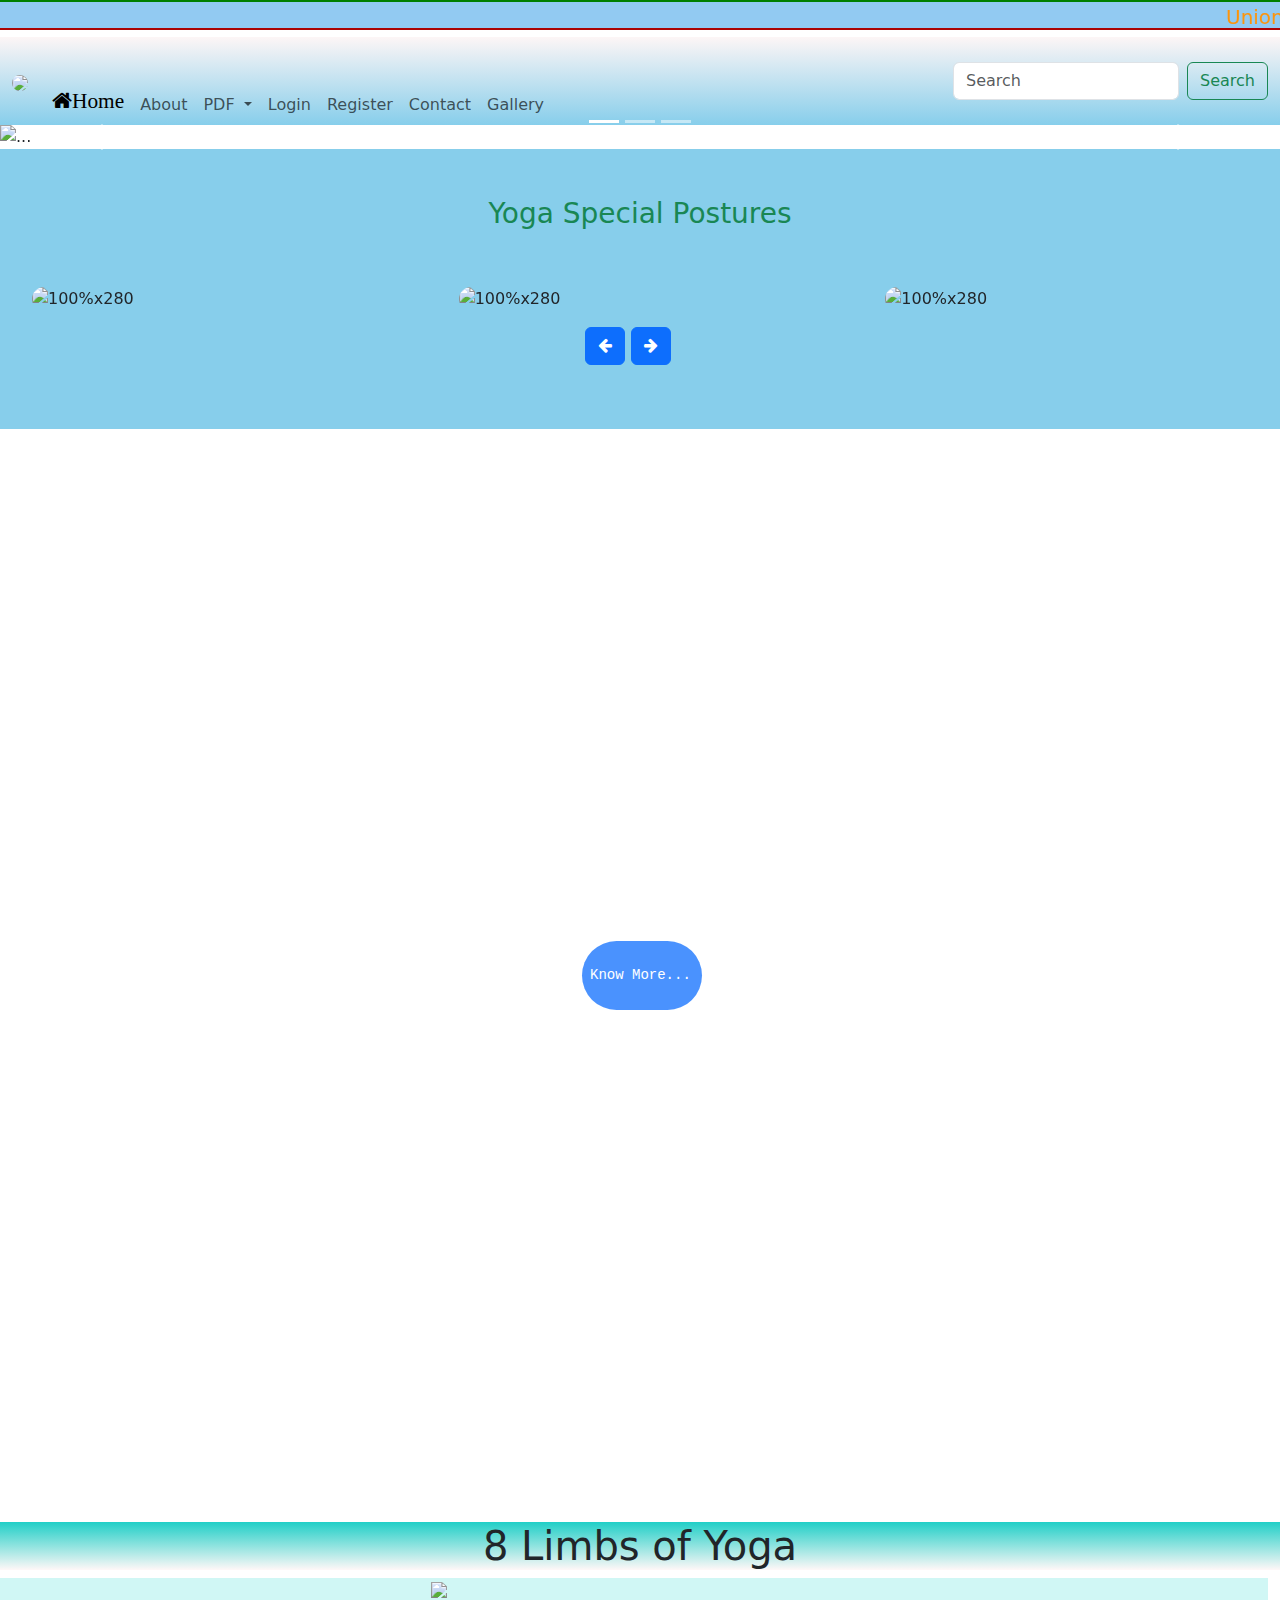
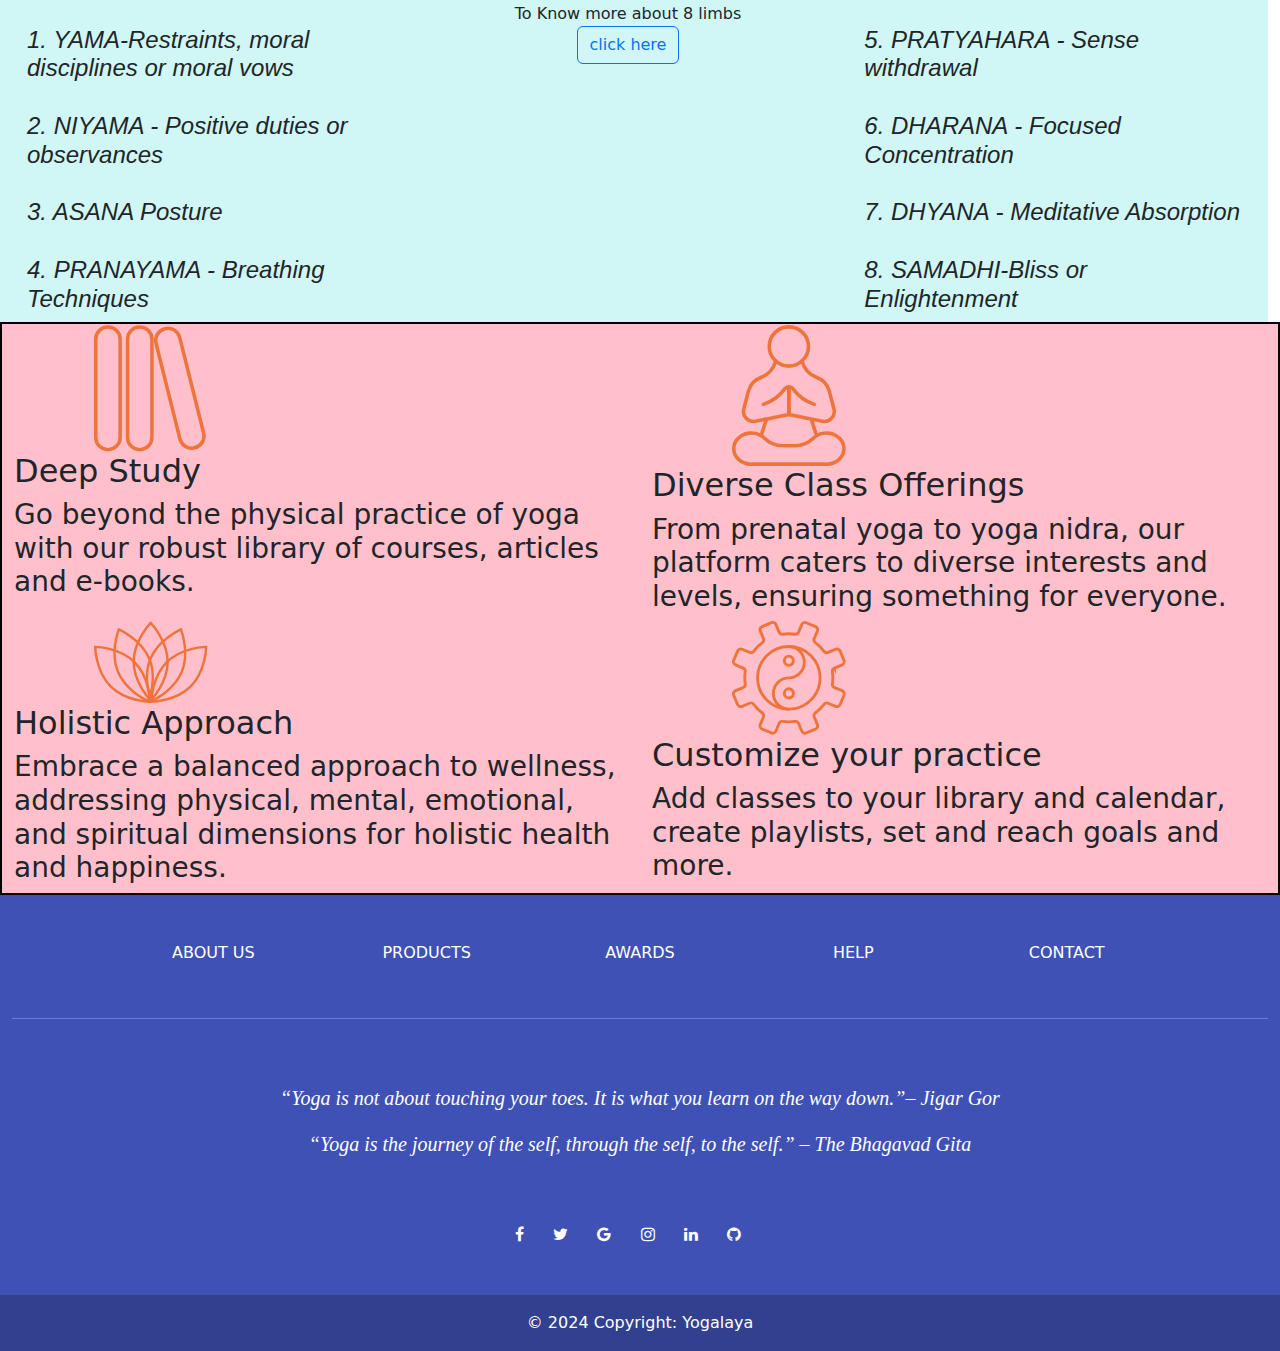
==== commit 0acc5fd1: "added about as page" ====
--- a/index.html
+++ b/index.html
@@ -337,8 +337,6 @@
     </div>
     <div class="col-4">
       <h4 class="pt-5" style="padding-left: 15px;font-family: Arial, Helvetica, sans-serif;font-style: oblique;">
-        4. PRANAYAMA - Breathing Techniques
-        <br><br>
         5. PRATYAHARA - Sense withdrawal
         <br><br>
         6. DHARANA - Focused Concentration
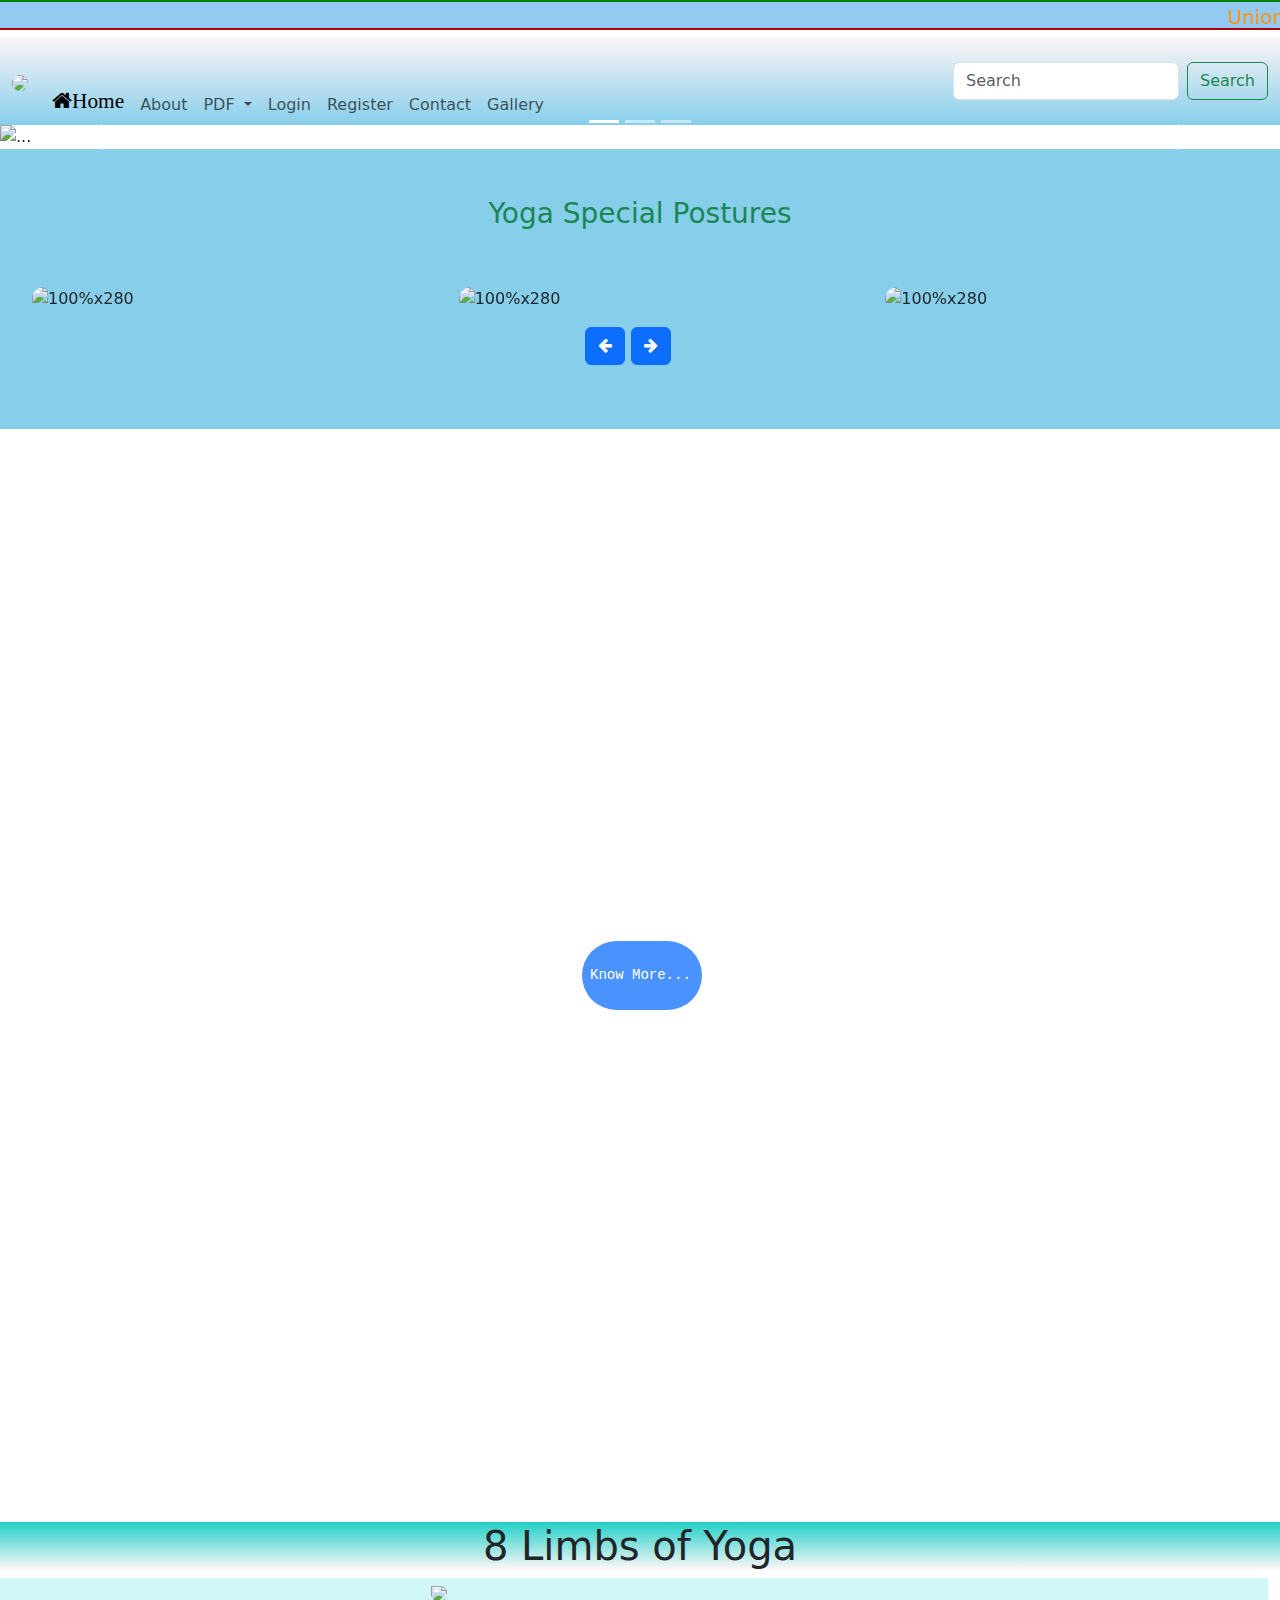
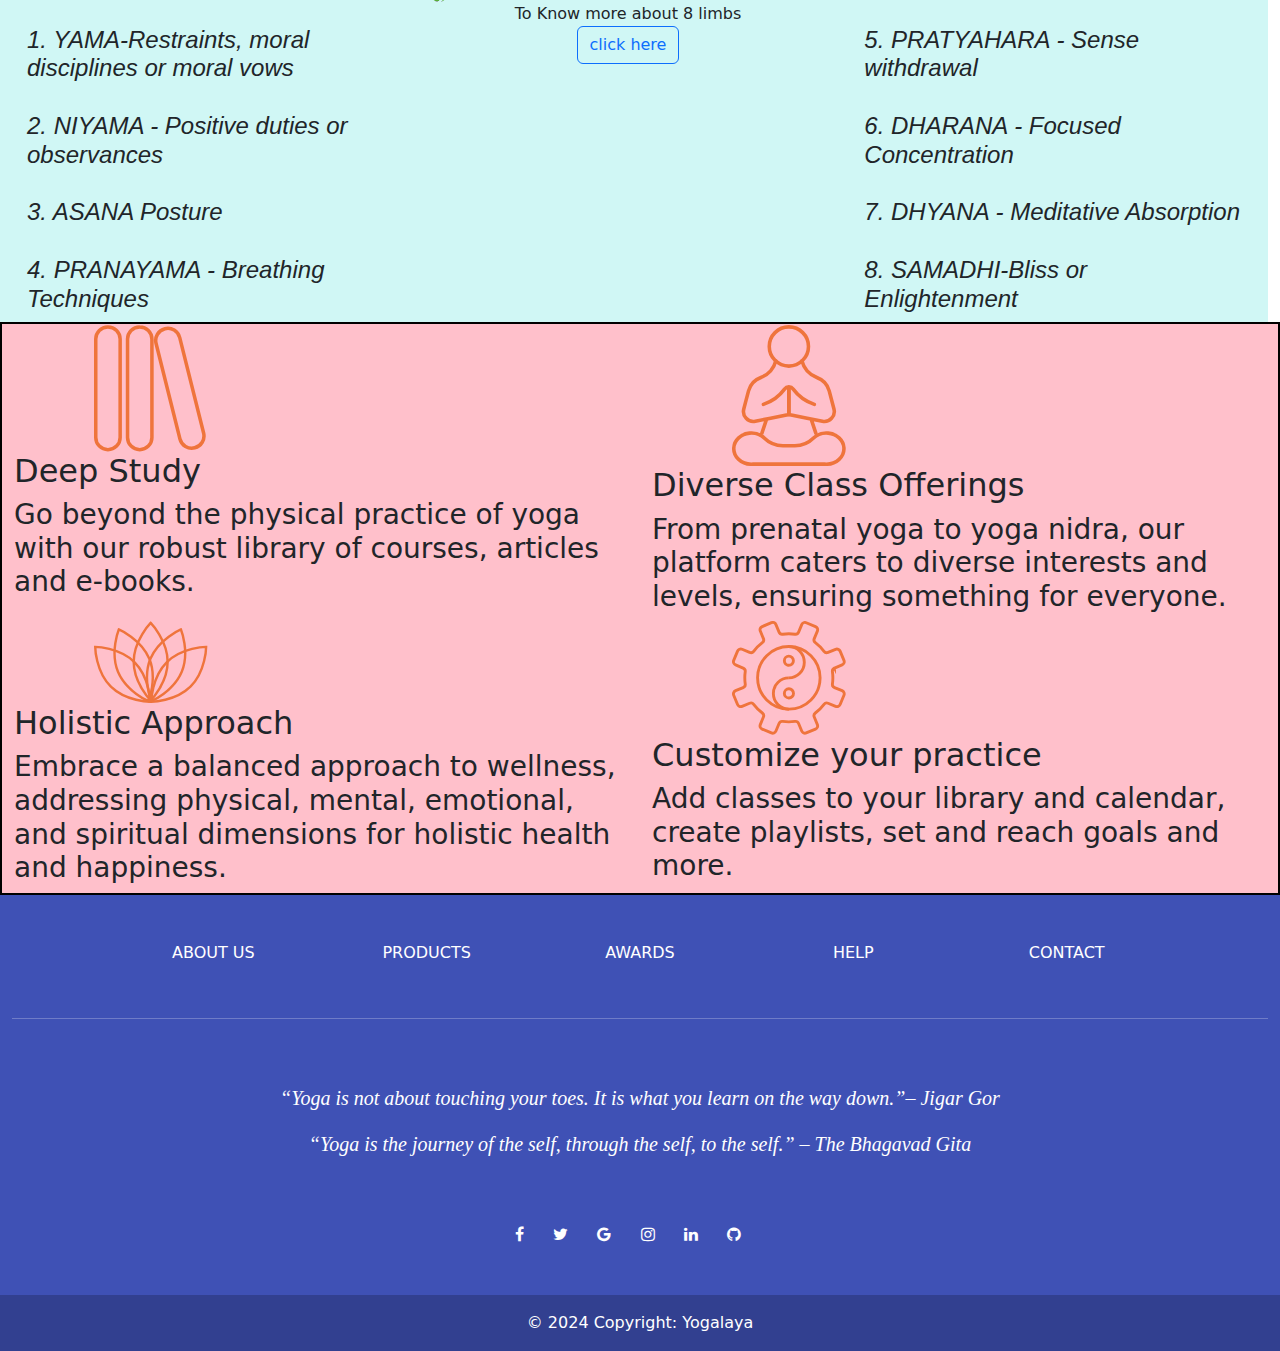
==== commit 9e4c1144: "added about as page" ====
--- a/index.html
+++ b/index.html
@@ -326,13 +326,16 @@
 
     </div>
     <div class="col-4">
-      <img
-        src="https://images.ctfassets.net/p0sybd6jir6r/3WQ8EYumUqzbApAmaRlaWs/d8b255bd928be524a559bf1b6b41c7d2/Meditation.png?q=70&amp;w=360&amp;fm=webp"
-        loading="lazy" decoding="async">
-      <p style="text-align: center;">
-        To Know more about 8 limbs<br> <button class="btn btn-outline-primary"><a
-            href="https://drive.google.com/file/d/1cRN_ItrQa4YMQEdkVAmEe35likS9V8kZ/view?usp=drive_link">click
-            here</a></button>
+      <img class="rounded-pill pt-2"
+        src="https://res.cloudinary.com/dsdcaxwpg/image/upload/v1718555546/Screenshot_from_2024-06-15_20-51-42_tb5otf.png" width="100%">
+        <center>
+        <p >
+        To Know more about 8 limbs<br> 
+        
+          <button class="btn btn-outline-primary">
+            <a  href="https://drive.google.com/file/d/1cRN_ItrQa4YMQEdkVAmEe35likS9V8kZ/view?usp=drive_link">click
+              here</a></button>
+        </center>
       </p>
     </div>
     <div class="col-4">
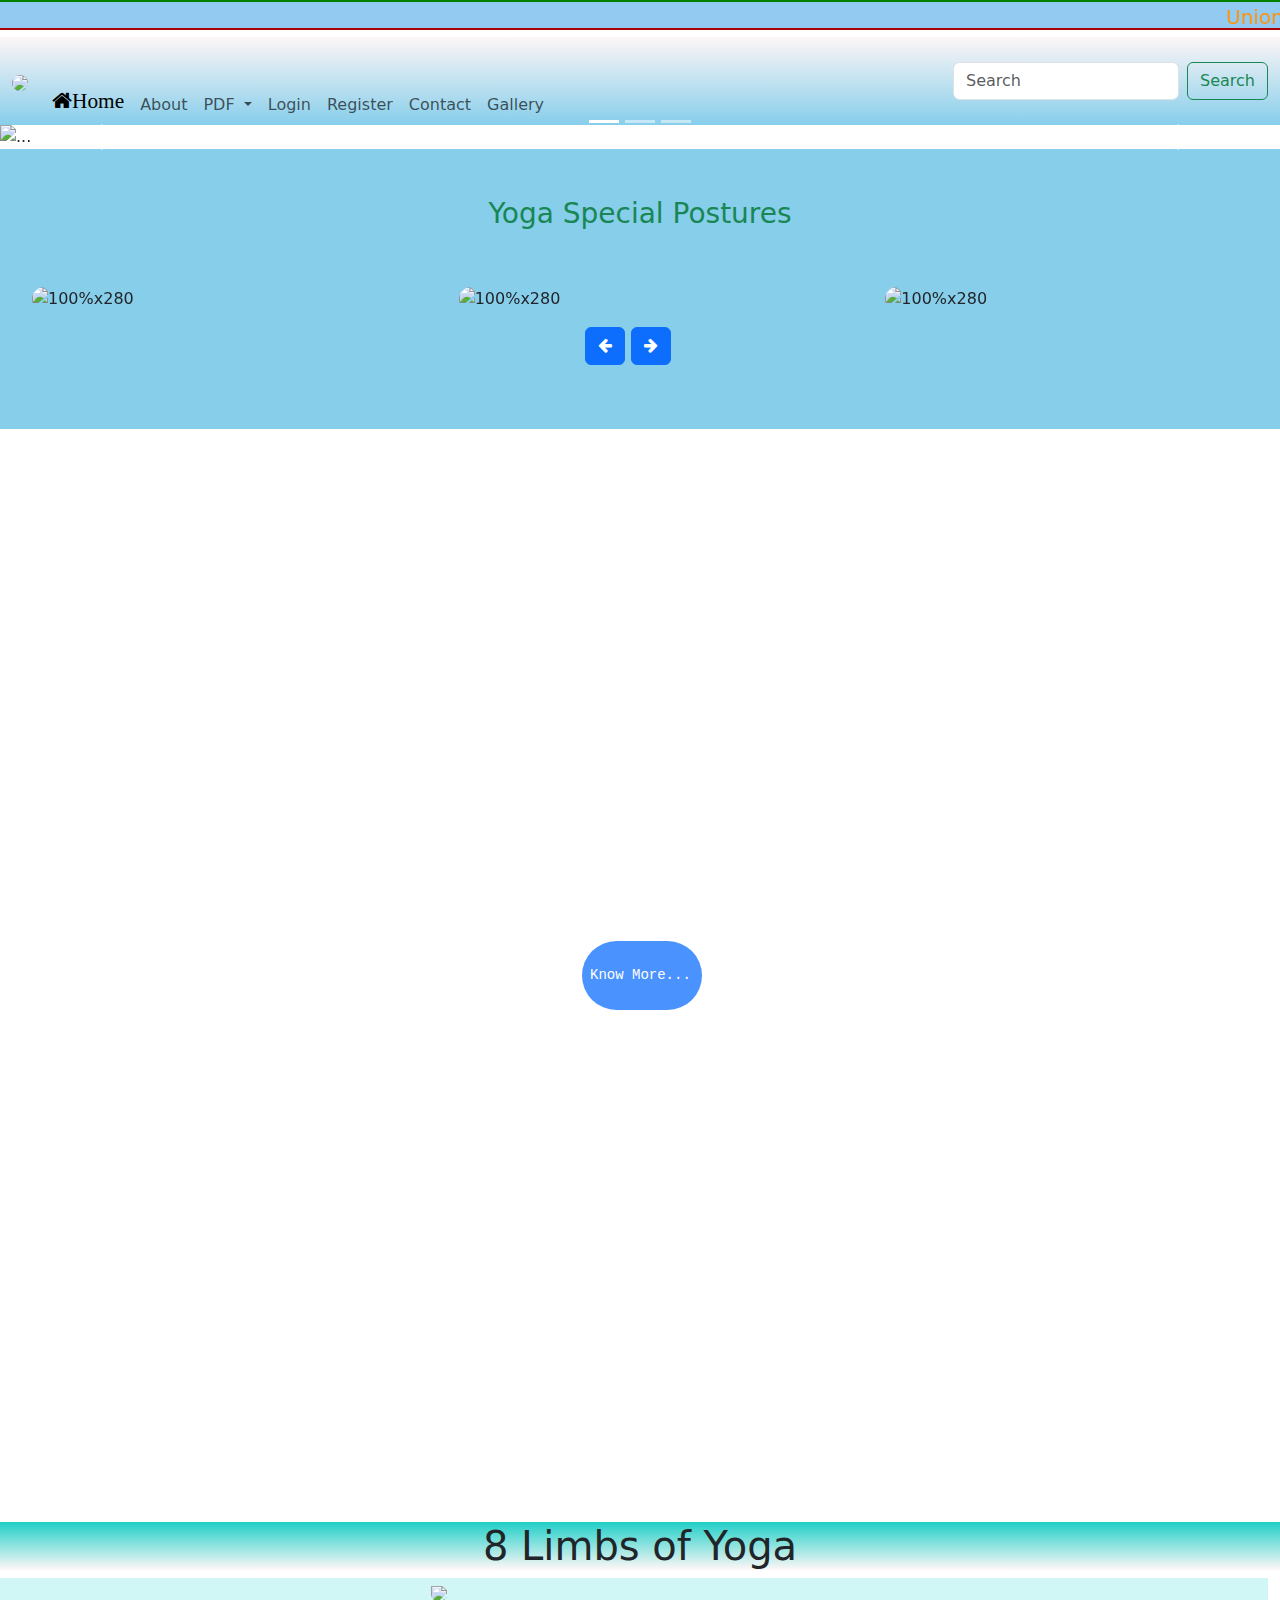
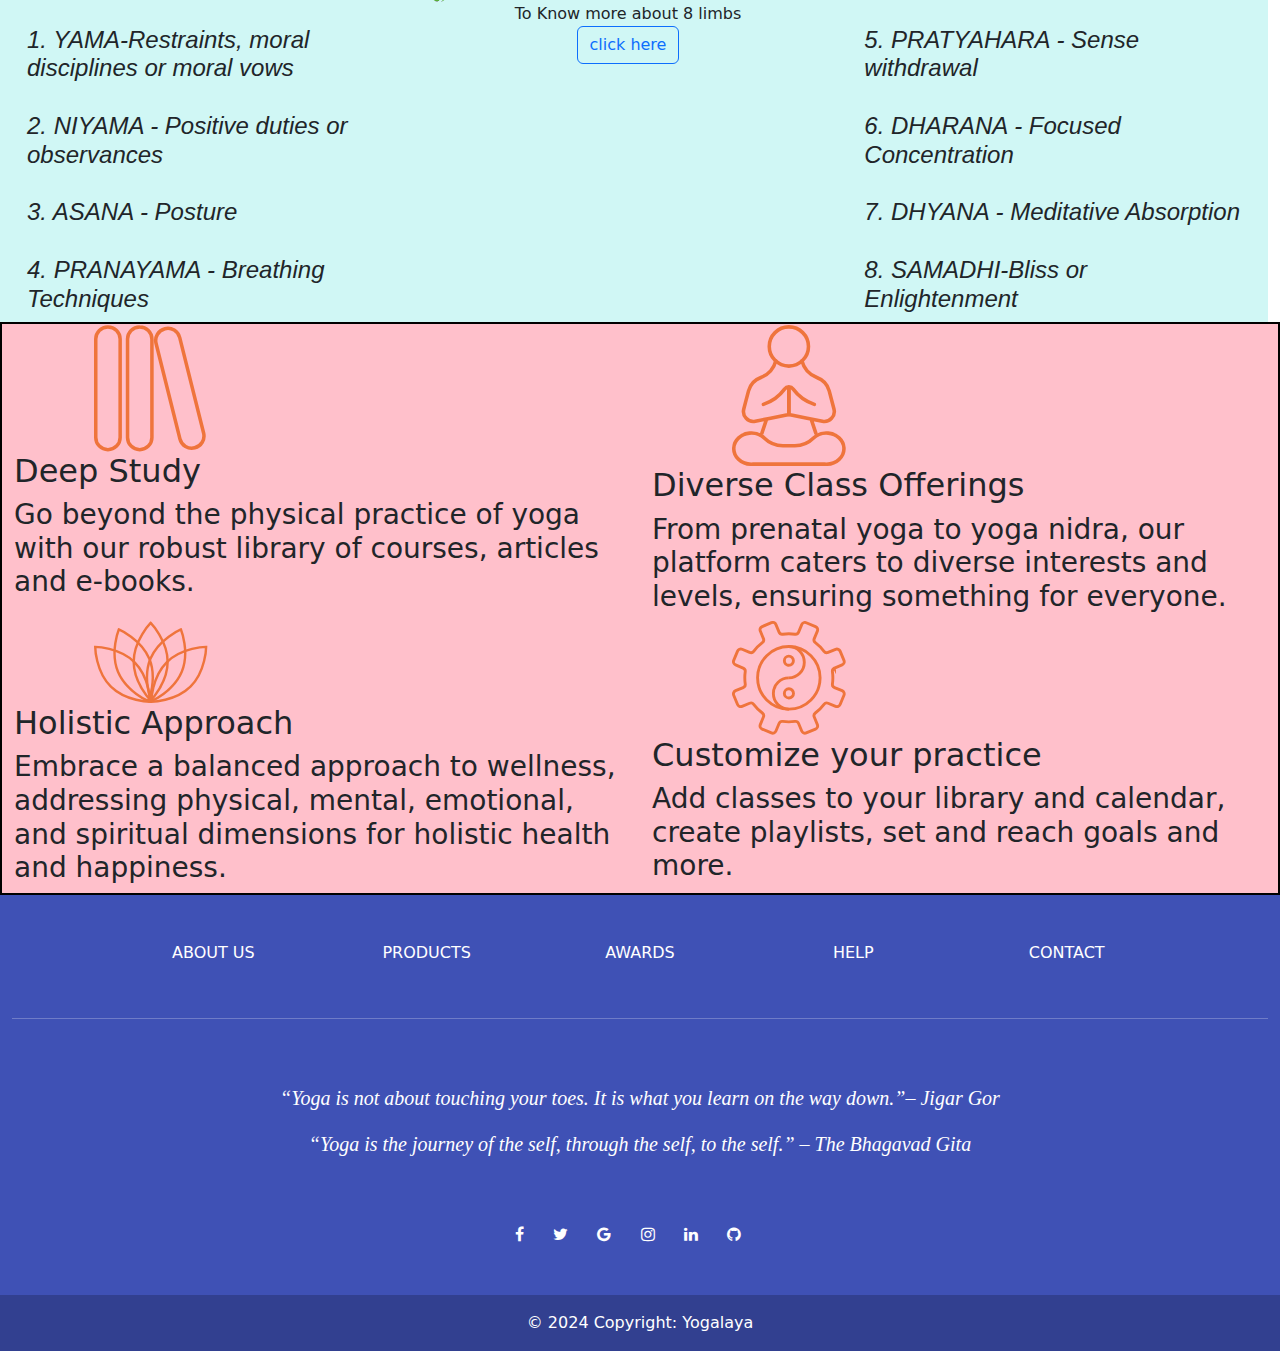
==== commit 461c126a: "added about as page" ====
--- a/index.html
+++ b/index.html
@@ -318,7 +318,7 @@
         <br><br>
         2. NIYAMA - Positive duties or observances
         <br><br>
-        3. ASANA Posture
+        3. ASANA - Posture
         <br><br>
         4. PRANAYAMA - Breathing Techniques
         <br>
